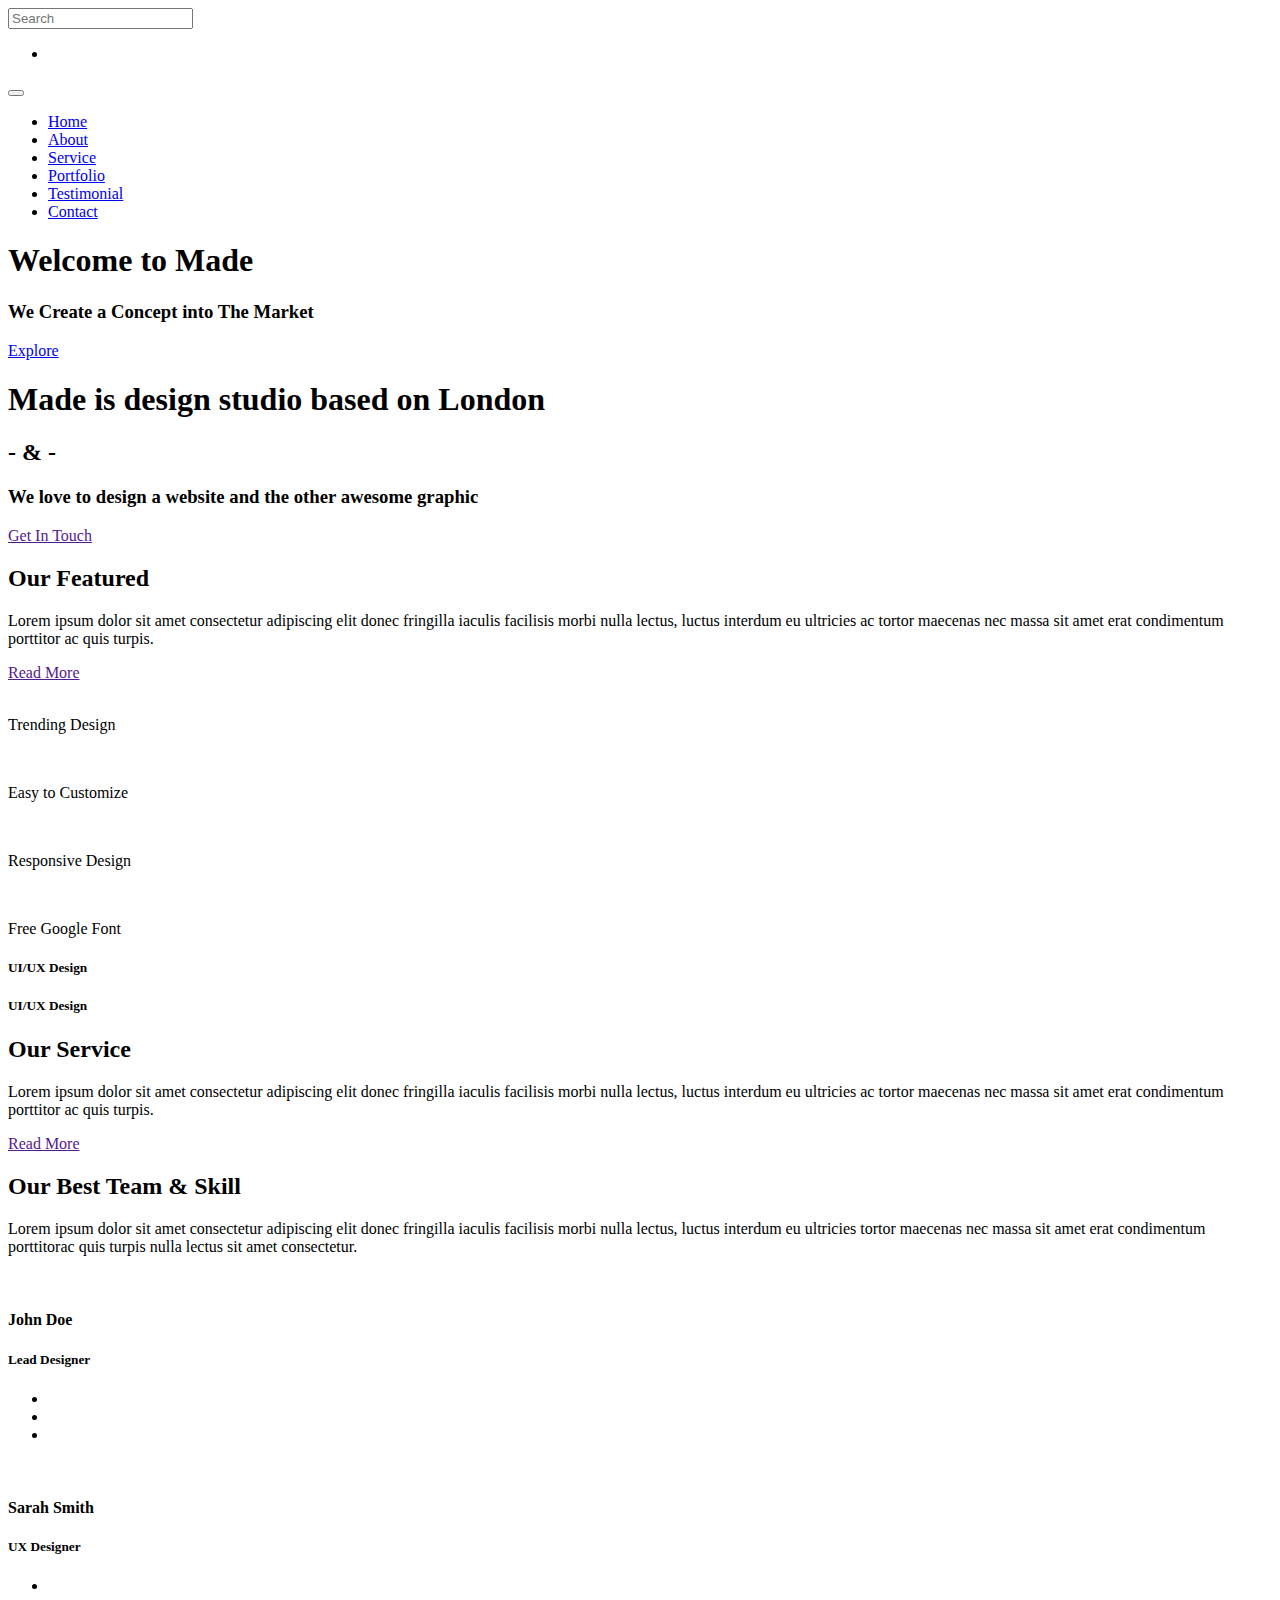
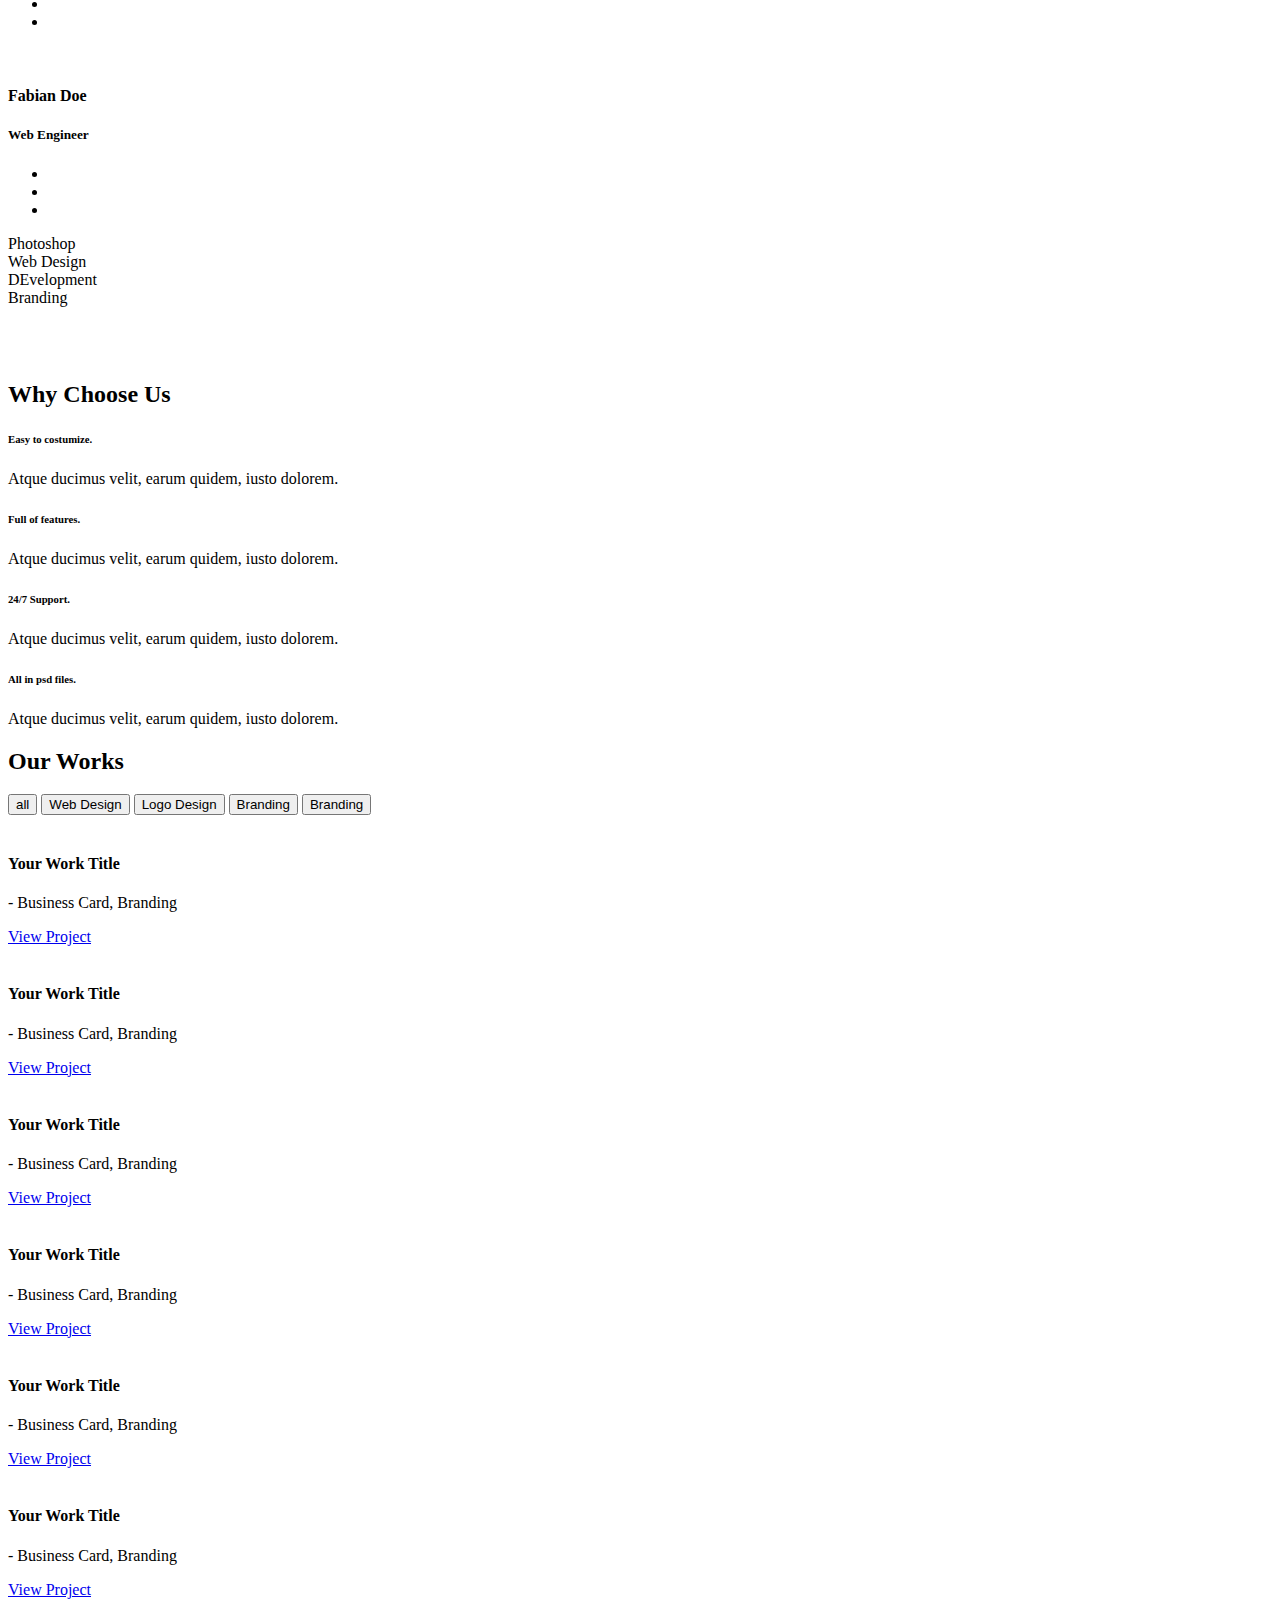
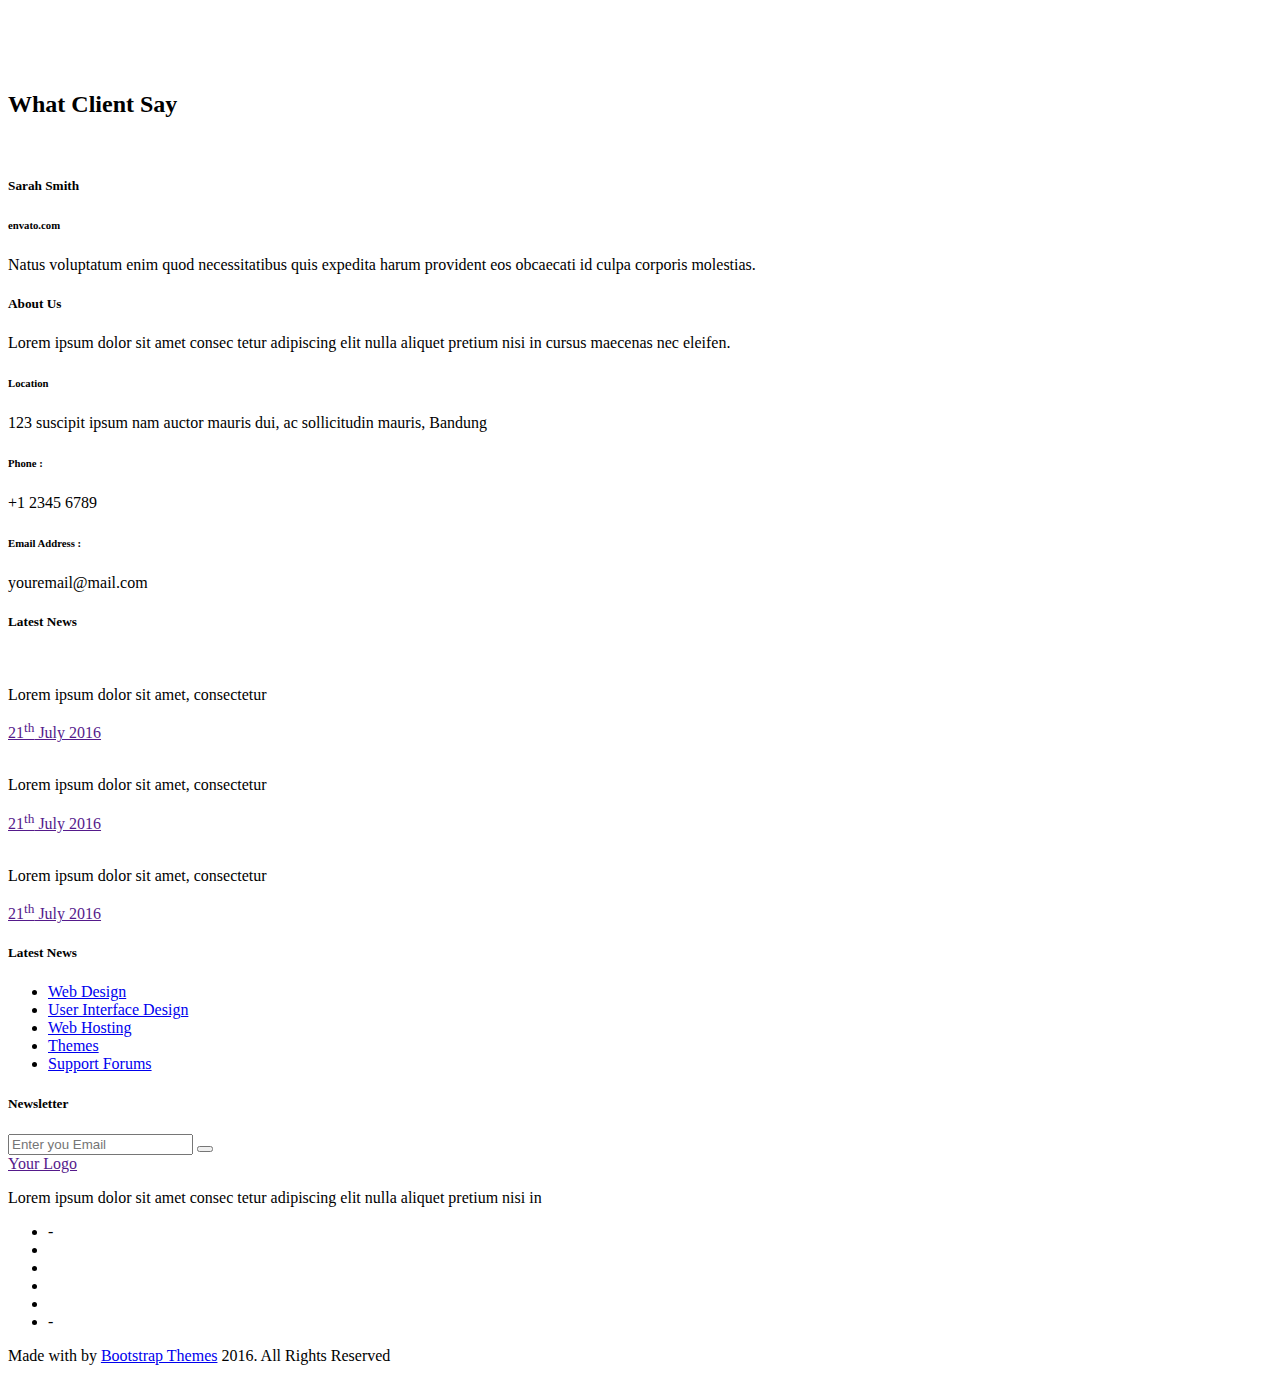
==== assets/index.html @ f88720fc "first commit" ====
<!doctype html>
<!--[if lt IE 7]>      <html class="no-js lt-ie9 lt-ie8 lt-ie7" lang=""> <![endif]-->
<!--[if IE 7]>         <html class="no-js lt-ie9 lt-ie8" lang=""> <![endif]-->
<!--[if IE 8]>         <html class="no-js lt-ie9" lang=""> <![endif]-->
<!--[if gt IE 8]><!--> <html class="no-js" lang="en"> <!--<![endif]-->
    <head>
        <meta charset="utf-8">
        <title>Made Three</title>
        <meta name="description" content="">
        <meta name="viewport" content="width=device-width, initial-scale=1">
        <link rel="icon" type="image/png" href="favicon.ico">

        <!--Google Font link-->
        <link href="https://fonts.googleapis.com/css?family=Montserrat:400,700" rel="stylesheet">
        <link href="https://fonts.googleapis.com/css?family=Kaushan+Script" rel="stylesheet">
        <link href="https://fonts.googleapis.com/css?family=Droid+Serif:400,400i,700,700i" rel="stylesheet">
        <link href="https://fonts.googleapis.com/css?family=Raleway:100,100i,200,200i,300,300i,400,400i,500,500i,600,600i,700,700i,800,800i,900,900i" rel="stylesheet">


        <link rel="stylesheet" href="assets/css/slick.css"> 
        <link rel="stylesheet" href="assets/css/slick-theme.css">
        <link rel="stylesheet" href="assets/css/animate.css">
        <link rel="stylesheet" href="assets/css/iconfont.css">
        <link rel="stylesheet" href="assets/css/font-awesome.min.css">
        <link rel="stylesheet" href="assets/css/bootstrap.css">
        <link rel="stylesheet" href="assets/css/magnific-popup.css">
        <link rel="stylesheet" href="assets/css/bootsnav.css">



        <!--For Plugins external css-->
        <link rel="stylesheet" href="assets/css/plugins.css" />

        <!--Theme custom css -->
        <link rel="stylesheet" href="assets/css/style.css">

        <!--Theme Responsive css-->
        <link rel="stylesheet" href="assets/css/responsive.css" />

        <script src="assets/js/vendor/modernizr-2.8.3-respond-1.4.2.min.js"></script>
    </head>

    <body data-spy="scroll" data-target=".navbar-collapse" data-offset="100">


        <!-- Preloader -->
        <div id="loading">
            <div id="loading-center">
                <div id="loading-center-absolute">
                    <div class="object" id="object_one"></div>
                    <div class="object" id="object_two"></div>
                    <div class="object" id="object_three"></div>
                    <div class="object" id="object_four"></div>
                </div>
            </div>
        </div><!--End off Preloader -->


        <div class="culmn">
            <!--Home page style-->


            <nav class="navbar navbar-default bootsnav navbar-fixed no-background white">

                <!-- Start Top Search -->
                <div class="top-search">
                    <div class="container">
                        <div class="input-group">
                            <span class="input-group-addon"><i class="fa fa-search"></i></span>
                            <input type="text" class="form-control" placeholder="Search">
                            <span class="input-group-addon close-search"><i class="fa fa-times"></i></span>
                        </div>
                    </div>
                </div>
                <!-- End Top Search -->


                <div class="container"> 
                    <div class="attr-nav">
                        <ul>
                            <li class="search"><a href="#"><i class="fa fa-search"></i></a></li>
                        </ul>
                    </div> 

                    <!-- Start Header Navigation -->
                    <div class="navbar-header">
                        <button type="button" class="navbar-toggle" data-toggle="collapse" data-target="#navbar-menu">
                            <i class="fa fa-bars"></i>
                        </button>
                        <a class="navbar-brand" href="#brand">
                            <img src="assets/images/logo.png" class="logo" alt="">
                            <!--<img src="assets/images/footer-logo.png" class="logo logo-scrolled" alt="">-->
                        </a>

                    </div>
                    <!-- End Header Navigation -->

                    <!-- navbar menu -->
                    <div class="collapse navbar-collapse" id="navbar-menu">
                        <ul class="nav navbar-nav navbar-right">
                            <li><a href="#home">Home</a></li>                    
                            <li><a href="#features">About</a></li>
                            <li><a href="#service">Service</a></li>
                            <li><a href="#portfolio">Portfolio</a></li>
                            <li><a href="#test">Testimonial</a></li>
                            <li><a href="#contact">Contact</a></li>
                        </ul>
                    </div><!-- /.navbar-collapse -->
                </div> 

            </nav>

            <!--Home Sections-->

            <section id="home" class="home bg-black fix">
                <div class="overlay"></div>
                <div class="container">
                    <div class="row">
                        <div class="main_home text-center">
                            <div class="col-md-12">
                                <div class="hello">
                                    <div class="slid_item">
                                        <div class="home_text ">
                                            <h1 class="text-yellow">Welcome to Made</h1>
                                            <h3 class="text-white text-uppercase">We Create a Concept into The Market </h3>
                                        </div>
                                    </div><!-- End off slid item -->

                                </div>
                            </div>

                        </div>


                        <a class="mouse-scroll" href="#about"> 
                            <span class="mouse">
                                <span class="mouse-movement"></span>
                            </span>
                            <span class="mouse-message fadeIn">Explore</span> <br />
                            <!--<i class="fa fa-angle-down m-top-10 fadeIn mouse-message"></i>--> 
                        </a>

                    </div><!--End off row-->
                </div><!--End off container -->
            </section> <!--End off Home Sections-->



            <!--About Section-->
            <section id="about" class="about bg-yellow roomy-80">
                <div class="container">
                    <div class="row">
                        <div class="col-sm-12">
                            <div class="main_about text-center">
                                <h1 class="text-black">Made is design studio based on London </h1>
                                <h2 class="text-white">- & -</h2>
                                <h3 class="text-black text-uppercase">We love to design a website and the other awesome graphic</h3>

                                <a href="" class="btn btn-primary m-top-100">Get In Touch</a>
                            </div>
                        </div>
                    </div>
                </div>
            </section>



            <!--Featured Section-->
            <section id="features" class="features bg-white">
                <div class="container">
                    <div class="row">
                        <div class="main_features fix roomy-70">

                            <div class="col-md-5">
                                <div class="features_item">
                                    <div class="head_title">
                                        <h2 class="text-uppercase">Our <strong>Featured</strong></h2>
                                    </div>
                                    <div class="featured_content">
                                        <p>Lorem ipsum dolor sit amet consectetur adipiscing elit donec fringilla iaculis facilisis 
                                            morbi nulla lectus, luctus interdum eu ultricies ac tortor maecenas nec massa sit 
                                            amet erat condimentum porttitor ac quis turpis.</p>

                                        <a href="" class="btn btn-default m-top-40">Read More</a>
                                    </div>
                                </div>
                            </div>

                            <div class="col-md-6 col-md-offset-1 sm-m-top-50">
                                <div class="features_item2_area">
                                    <div class="features_item2 text-center">
                                        <div class="divider_horizontal"></div>
                                        <div class="divider_vertical"></div>
                                        <div class="col-xs-6">
                                            <div class="features_item_text">
                                                <img src="assets/images/featured1.jpg" alt="" class="img-circle" />
                                                <p class="m-top-20">Trending Design</p>
                                            </div>
                                        </div>
                                        <div class="col-xs-6">
                                            <div class="features_item_text">
                                                <img src="assets/images/featured2.jpg" alt="" class="img-circle" />
                                                <p class="m-top-20">Easy to Customize</p>
                                            </div>
                                        </div>
                                        <div class="col-xs-6">
                                            <div class="features_item_text m-top-50">
                                                <img src="assets/images/featured3.jpg" alt="" class="img-circle" />
                                                <p class="m-top-20">Responsive Design</p>
                                            </div>
                                        </div>
                                        <div class="col-xs-6">
                                            <div class="features_item_text m-top-50">
                                                <img src="assets/images/featured4.jpg" alt="" class="img-circle" />
                                                <p class="m-top-20">Free Google Font</p>
                                            </div>
                                        </div>

                                    </div>
                                </div>
                            </div>
                        </div>
                    </div><!-- End off row -->
                </div><!-- End off container -->
            </section><!-- End off Featured Section-->


            <!--Business Section-->
            <section id="service" class="service bg-grey roomy-70">
                <div class="container">
                    <div class="row">
                        <div class="main_service">
                            <div class="col-md-6">
                                <div class="service_slid">
                                    <div class="slid_shap bg-yellow"></div>
                                    <div class="service_slid_item text-center">
                                        <div class="service_slid_text">
                                            <span class="icon icon icon-tools text-black"></span>
                                            <h5 class="text-black m-top-20">UI/UX Design</h5>
                                        </div>
                                        <div class="service_slid_text">
                                            <span class="icon icon icon-sports-2 text-black"></span>
                                            <h5 class="text-black m-top-20">UI/UX Design</h5>
                                        </div>
                                    </div>
                                </div>
                            </div>
                            <div class="col-md-5 col-md-offset-1">
                                <div class="service_item sm-m-top-50">
                                    <div class="head_title">
                                        <h2 class="text-uppercase">Our <strong>Service</strong></h2>
                                    </div>
                                    <div class="service_content">
                                        <p>Lorem ipsum dolor sit amet consectetur adipiscing elit donec fringilla iaculis facilisis 
                                            morbi nulla lectus, luctus interdum eu ultricies ac tortor maecenas nec massa sit 
                                            amet erat condimentum porttitor ac quis turpis.</p>

                                        <a href="" class="btn btn-default m-top-40">Read More</a>
                                    </div>
                                </div>
                            </div>
                        </div>
                    </div>
                </div>
            </section><!-- End off Business section -->


            <!--Team And Skill Section-->
            <section id="teams" class="teams roomy-80">
                <div class="container">
                    <div class="row">
                        <div class="main_teams_content fix">
                            <div class="col-md-6">
                                <div class="teams_item">
                                    <div class="head_title">
                                        <h2 class="text-uppercase">Our <strong>Best Team & Skill</strong></h2>
                                    </div>
                                    <p>Lorem ipsum dolor sit amet consectetur adipiscing elit donec fringilla iaculis 
                                        facilisis morbi nulla lectus, luctus interdum eu ultricies tortor maecenas 
                                        nec massa sit amet erat condimentum porttitorac quis turpis nulla 
                                        lectus sit amet consectetur.</p>


                                </div>
                            </div>
                            <div class="col-md-6">
                                <div class="teams_item text-center sm-m-top-50">
                                    <div class="row">
                                        <div class="col-sm-4">
                                            <img src="assets/images/team1.jpg" alt="" class="img-circle" />
                                            <h4 class="m-top-20">John <strong>Doe</strong></h4>
                                            <h5>Lead Designer</h5>
                                            <div class="separator"></div>
                                            <ul class="list-inline">
                                                <li><a href=""><i class="fa fa-facebook"></i></a></li>
                                                <li><a href=""><i class="fa fa-twitter"></i></a></li>
                                                <li><a href=""><i class="fa fa-dribbble"></i></a></li>
                                            </ul>
                                        </div><!-- End off col-md-4 -->
                                        <div class="col-sm-4">
                                            <img src="assets/images/team2.jpg" alt="" class="img-circle" />
                                            <h4 class="m-top-20">Sarah <strong>Smith</strong></h4>
                                            <h5>UX Designer</h5>
                                            <div class="separator"></div>
                                            <ul class="list-inline">
                                                <li><a href=""><i class="fa fa-facebook"></i></a></li>
                                                <li><a href=""><i class="fa fa-twitter"></i></a></li>
                                                <li><a href=""><i class="fa fa-dribbble"></i></a></li>
                                            </ul>
                                        </div><!-- End off col-md-4 -->
                                        <div class="col-sm-4">
                                            <img src="assets/images/team3.jpg" alt="" class="img-circle" />
                                            <h4 class="m-top-20">Fabian <strong>Doe</strong></h4>
                                            <h5>Web Engineer</h5>
                                            <div class="separator"></div>
                                            <ul class="list-inline">
                                                <li><a href=""><i class="fa fa-facebook"></i></a></li>
                                                <li><a href=""><i class="fa fa-twitter"></i></a></li>
                                                <li><a href=""><i class="fa fa-dribbble"></i></a></li>
                                            </ul>
                                        </div><!-- End off col-md-4 -->
                                    </div>
                                </div>
                            </div><!-- End off col-md-6 -->
                        </div><!-- End off main Team -->

                        <div class="col-md-12">
                            <div class="skill">
                                <div class="team_content_details_skills m-top-50">
                                    <div class="row">
                                        <div class="col-sm-6">
                                            <div class="teamskillbar clearfix m-top-50 text-uppercase" data-percent="80%">
                                                <label>Photoshop</label>
                                                <div class="teamskillbar-bar" style="width: 80%;"></div>
                                            </div> <!-- End Skill Bar -->

                                            <div class="teamskillbar clearfix m-top-50 text-uppercase" data-percent="75%">
                                                <label>Web Design</label>
                                                <div class="teamskillbar-bar" style="width: 75%;"></div>
                                            </div> <!-- End Skill Bar -->
                                        </div>

                                        <div class="col-sm-6">
                                            <div class="teamskillbar clearfix m-top-50 text-uppercase" data-percent="90%">
                                                <label>DEvelopment</label>
                                                <div class="teamskillbar-bar" style="width: 90%;"></div>
                                            </div> <!-- End Skill Bar -->

                                            <div class="teamskillbar clearfix m-top-50 text-uppercase" data-percent="98%">
                                                <label>Branding</label>
                                                <div class="teamskillbar-bar" style="width: 98%;"></div>
                                            </div> <!-- End Skill Bar -->
                                        </div>

                                    </div>
                                </div>
                            </div><!-- End off skill -->
                        </div><!-- End col-md-12 -->
                    </div><!-- End off row -->
                </div><!-- End off container -->
            </section><!-- End off Team & Skill section -->


            <!--Choose section-->
            <section id="choose" class="choose bg-grey roomy-80">
                <div class="container">
                    <div class="row">
                        <div class="main_choose">
                            <div class="col-md-6">
                                <div class="choose_mac">
                                    <div class="choose_slide">
                                        <div class="choose_item">
                                            <img src="assets/images/choose-img1.png" alt="" />
                                        </div>
                                        <div class="choose_item">
                                            <img src="assets/images/choose-img1.png" alt="" />
                                        </div>
                                        <div class="choose_item">
                                            <img src="assets/images/choose-img1.png" alt="" />
                                        </div>
                                    </div>
                                </div>
                            </div><!-- End off col-md-6 -->

                            <div class="col-md-5 col-md-offset-1">
                                <div class="choose_content sm-m-top-40">
                                    <div class="head_title">
                                        <h2 class="text-uppercase">Why <strong>Choose Us</strong></h2>
                                    </div>
                                    <div class="choose_item_text fix">
                                        <h6><i class="fa fa-check-square-o"></i> Easy to costumize.</h6>
                                        <p>Atque ducimus velit, earum quidem, iusto dolorem. </p>
                                    </div>
                                    <div class="choose_item_text fix m-top-20">
                                        <h6><i class="fa fa-check-square-o"></i> Full of features.</h6>
                                        <p>Atque ducimus velit, earum quidem, iusto dolorem. </p>
                                    </div>
                                    <div class="choose_item_text fix m-top-20">
                                        <h6><i class="fa fa-check-square-o"></i> 24/7 Support.</h6>
                                        <p>Atque ducimus velit, earum quidem, iusto dolorem. </p>
                                    </div>
                                    <div class="choose_item_text fix m-top-20">
                                        <h6><i class="fa fa-check-square-o"></i> All in psd files.</h6>
                                        <p>Atque ducimus velit, earum quidem, iusto dolorem. </p>
                                    </div>
                                </div>
                            </div><!-- End off col-md-6 -->
                        </div>
                    </div><!-- End off row -->
                </div><!-- End off container -->
            </section><!-- End off choose section -->


            <!--Portfolio Section-->



            <section id="portfolio" class="portfolio margin-top-120">

                <!-- Portfolio container-->
                <div class="container">
                    <div class="row">
                        <div class="main-portfolio roomy-80">

                            <div class="col-md-4">
                                <div class="head_title text-left sm-text-center wow fadeInDown">
                                    <h2>Our Works</h2>
                                </div>
                            </div>

                            <div class="col-md-8">
                                <div class="filters-button-group text-right sm-text-center">
                                    <button class="btn button is-checked" data-filter="*">all</button>
                                    <button class="btn button" data-filter=".metal">Web Design</button>
                                    <button class="btn button" data-filter=".transition">Logo Design</button>
                                    <button class="btn button" data-filter=".alkali">Branding</button>
                                    <button class="btn button" data-filter=".ar">Branding</button>
                                </div>
                            </div>



                            <div style="clear: both;"></div>

                            <div class="grid text-center">

                                <div class="grid-item transition metal ium">
                                    <img alt="" src="assets/images/porfolio-1.jpg">
                                    <div class="grid_hover_area text-center">
                                        <div class="girid_hover_text m-top-110">
                                            <h4 class="text-white">Your Work Title</h4>
                                            <p class="text-white">- Business Card, Branding</p>
                                            <a href="assets/images/porfolio-1.jpg" class="btn btn-primary popup-img">View Project</a>
                                        </div>
                                    </div><!-- End off grid Hover area -->
                                </div><!-- End off grid item -->

                                <div class="grid-item metalloid " >
                                    <img alt="" src="assets/images/porfolio-2.jpg">
                                    <div class="grid_hover_area text-center">
                                        <div class="girid_hover_text m-top-180">
                                            <h4 class="text-white">Your Work Title</h4>
                                            <p class="text-white">- Business Card, Branding</p>
                                            <a href="assets/images/porfolio-2.jpg" class="btn btn-primary popup-img">View Project</a>
                                        </div>
                                    </div><!-- End off grid Hover area -->
                                </div><!-- End off grid item -->

                                <div class="grid-item post-transition metal numberGreaterThan50">
                                    <img alt="" src="assets/images/porfolio-3.jpg">
                                    <div class="grid_hover_area text-center">
                                        <div class="girid_hover_text m-top-50">
                                            <h4 class="text-white">Your Work Title</h4>
                                            <p class="text-white">- Business Card, Branding</p>
                                            <a href="assets/images/porfolio-3.jpg" class="btn btn-primary popup-img">View Project</a>
                                        </div>
                                    </div><!-- End off grid Hover area -->
                                </div><!-- End off grid item -->

                                <div class="grid-item post-transition metal ium" >
                                    <img alt="" src="assets/images/porfolio-4.jpg">
                                    <div class="grid_hover_area text-center">
                                        <div class="girid_hover_text m-top-180">
                                            <h4 class="text-white">Your Work Title</h4>
                                            <p class="text-white">- Business Card, Branding</p>
                                            <a href="assets/images/porfolio-4.jpg" class="btn btn-primary popup-img">View Project</a>
                                        </div>
                                    </div><!-- End off grid Hover area -->
                                </div><!-- End off grid item -->

                                <div class="grid-item metal ar" >
                                    <img alt="" src="assets/images/porfolio-5.jpg">
                                    <div class="grid_hover_area text-center">
                                        <div class="girid_hover_text m-top-110">
                                            <h4 class="text-white">Your Work Title</h4>
                                            <p class="text-white">- Business Card, Branding</p>
                                            <a href="assets/images/porfolio-5.jpg" class="btn btn-primary popup-img">View Project</a>
                                        </div>
                                    </div><!-- End off grid Hover area -->
                                </div><!-- End off grid item -->

                                <div class="grid-item alkali ar" >
                                    <img alt="" src="assets/images/porfolio-6.jpg">
                                    <div class="grid_hover_area text-center">
                                        <div class="girid_hover_text m-top-50">
                                            <h4 class="text-white">Your Work Title</h4>
                                            <p class="text-white">- Business Card, Branding</p>
                                            <a href="assets/images/porfolio-6.jpg" class="btn btn-primary popup-img">View Project</a>
                                        </div>
                                    </div><!-- End off grid Hover area -->
                                </div><!-- End off grid item -->

                            </div>



                            <div style="clear: both;"></div>


                        </div>
                    </div>
                </div><!-- Portfolio container end -->
            </section><!-- End off portfolio section -->



            <!--Test section-->
            <section id="test" class="test bg-grey roomy-60 fix">
                <div class="container">
                    <div class="row">                        
                        <div class="main_test fix">
                            <div class="col-md-6">
                                <div class="cbrand text-center">
                                    <div class="divider_horizontal"></div>
                                    <div class="divider_vertical"></div>
                                    <div class="col-xs-6">
                                        <div class="cbrand_item">
                                            <img src="assets/images/cbrand-1.png" alt="" />
                                        </div>
                                    </div>
                                    <div class="col-xs-6">
                                        <div class="cbrand_item">
                                            <img src="assets/images/cbrand-2.png" alt="" />
                                        </div>
                                    </div>
                                    <div class="col-xs-6">
                                        <div class="cbrand_item m-top-40">
                                            <img src="assets/images/cbrand-3.png" alt="" />
                                        </div>
                                    </div>
                                    <div class="col-xs-6">
                                        <div class="cbrand_item m-top-40">
                                            <img src="assets/images/cbrand-4.png" alt="" />
                                        </div>
                                    </div>

                                </div>
                            </div>

                            <div class="col-md-6 sm-m-top-40">
                                <div class="test_item1 fix ">
                                    <div class="head_title fix">
                                        <h2 class="text-uppercase">What <strong>Client Say</strong></h2>
                                    </div>
                                    <div class="item_img">
                                        <img class="img-circle" src="assets/images/test-img1.jpg" alt="" />
                                        <i class="fa fa-quote-left"></i>
                                    </div>

                                    <div class="item_text">
                                        <h5>Sarah Smith</h5>
                                        <h6>envato.com</h6>

                                        <p>Natus voluptatum enim quod necessitatibus quis
                                            expedita harum provident eos obcaecati id culpa
                                            corporis molestias.</p>
                                    </div>
                                </div>
                            </div>
                        </div>
                    </div>
                </div>
            </section><!-- End off test section -->



            <footer id="contact" class="footer action-lage bg-black p-top-80">
                <!--<div class="action-lage"></div>-->
                <div class="container">
                    <div class="row">
                        <div class="widget_area">
                            <div class="col-md-3">
                                <div class="widget_item widget_about">
                                    <h5 class="text-white">About Us</h5>
                                    <p class="m-top-30">Lorem ipsum dolor sit amet consec tetur adipiscing elit 
                                        nulla aliquet pretium nisi in cursus 
                                        maecenas nec eleifen.</p>
                                    <div class="widget_ab_item m-top-30">
                                        <div class="item_icon"><i class="fa fa-location-arrow"></i></div>
                                        <div class="widget_ab_item_text">
                                            <h6 class="text-white">Location</h6>
                                            <p>
                                                123 suscipit ipsum nam auctor
                                                mauris dui, ac sollicitudin mauris,
                                                Bandung</p>
                                        </div>
                                    </div>
                                    <div class="widget_ab_item m-top-30">
                                        <div class="item_icon"><i class="fa fa-phone"></i></div>
                                        <div class="widget_ab_item_text">
                                            <h6 class="text-white">Phone :</h6>
                                            <p>+1 2345 6789</p>
                                        </div>
                                    </div>
                                    <div class="widget_ab_item m-top-30">
                                        <div class="item_icon"><i class="fa fa-envelope-o"></i></div>
                                        <div class="widget_ab_item_text">
                                            <h6 class="text-white">Email Address :</h6>
                                            <p>youremail@mail.com</p>
                                        </div>
                                    </div>
                                </div><!-- End off widget item -->
                            </div><!-- End off col-md-3 -->

                            <div class="col-md-3">
                                <div class="widget_item widget_latest sm-m-top-50">
                                    <h5 class="text-white">Latest News</h5>
                                    <div class="widget_latst_item m-top-30">
                                        <div class="item_icon"><img src="assets/images/ltst-img-1.jpg" alt="" /></div>
                                        <div class="widget_latst_item_text">
                                            <p>Lorem ipsum dolor sit amet, consectetur</p>
                                            <a href="">21<sup>th</sup> July 2016</a>
                                        </div>
                                    </div>
                                    <div class="widget_latst_item m-top-30">
                                        <div class="item_icon"><img src="assets/images/ltst-img-2.jpg" alt="" /></div>
                                        <div class="widget_latst_item_text">
                                            <p>Lorem ipsum dolor sit amet, consectetur</p>
                                            <a href="">21<sup>th</sup> July 2016</a>
                                        </div>
                                    </div>
                                    <div class="widget_latst_item m-top-30">
                                        <div class="item_icon"><img src="assets/images/ltst-img-3.jpg" alt="" /></div>
                                        <div class="widget_latst_item_text">
                                            <p>Lorem ipsum dolor sit amet, consectetur</p>
                                            <a href="">21<sup>th</sup> July 2016</a>
                                        </div>
                                    </div>
                                </div><!-- End off widget item -->
                            </div><!-- End off col-md-3 -->

                            <div class="col-md-3">
                                <div class="widget_item widget_service sm-m-top-50">
                                    <h5 class="text-white">Latest News</h5>
                                    <ul class="m-top-20">
                                        <li class="m-top-20"> <a href="#"><i class="fa fa-angle-right"></i> Web Design</a></li>
                                        <li class="m-top-20"> <a href="#"><i class="fa fa-angle-right"></i> User Interface Design</a></li>
                                        <li class="m-top-20"> <a href="#"><i class="fa fa-angle-right"></i> Web Hosting</a></li>
                                        <li class="m-top-20"> <a href="#"><i class="fa fa-angle-right"></i> Themes</a></li>
                                        <li class="m-top-20"> <a href="#"><i class="fa fa-angle-right"></i> Support Forums</a></li>
                                    </ul>

                                </div><!-- End off widget item -->
                            </div><!-- End off col-md-3 -->

                            <div class="col-md-3">
                                <div class="widget_item widget_newsletter sm-m-top-50">
                                    <h5 class="text-white">Newsletter</h5>
                                    <form class="form-inline m-top-30">
                                        <div class="form-group">
                                            <input type="email" class="form-control" placeholder="Enter you Email">
                                            <button type="submit" class="btn text-center"><i class="fa fa-arrow-right"></i></button>
                                        </div>

                                    </form>
                                    <div class="widget_brand m-top-40">
                                        <a href="" class="text-uppercase">Your Logo</a>
                                        <p>Lorem ipsum dolor sit amet consec tetur 
                                            adipiscing elit nulla aliquet pretium nisi in</p>
                                    </div>
                                    <ul class="list-inline m-top-20">
                                        <li>-  <a href=""><i class="fa fa-facebook"></i></a></li>
                                        <li><a href=""><i class="fa fa-twitter"></i></a></li>
                                        <li><a href=""><i class="fa fa-linkedin"></i></a></li>
                                        <li><a href=""><i class="fa fa-google-plus"></i></a></li>
                                        <li><a href=""><i class="fa fa-behance"></i></a></li>
                                        <li><a href=""><i class="fa fa-dribbble"></i></a>  - </li>
                                    </ul>

                                </div><!-- End off widget item -->
                            </div><!-- End off col-md-3 -->
                        </div>
                    </div>
                </div>
                <div class="main_footer fix bg-mega text-center p-top-40 p-bottom-30 m-top-80">
                    <div class="col-md-12">
                        <p class="wow fadeInRight" data-wow-duration="1s">
                            Made with 
                            <i class="fa fa-heart"></i>
                            by 
                            <a target="_blank" href="http://bootstrapthemes.co">Bootstrap Themes</a> 
                            2016. All Rights Reserved
                        </p>
                    </div>
                </div>
            </footer>




        </div>

        <!-- JS includes -->

        <script src="assets/js/vendor/jquery-1.11.2.min.js"></script>
        <script src="assets/js/vendor/bootstrap.min.js"></script>

        <script src="assets/js/jquery.magnific-popup.js"></script>
        <!--<script src="assets/js/jquery.easypiechart.min.js"></script>-->
        <script src="assets/js/jquery.easing.1.3.js"></script>
        <!--<script src="assets/js/slick.js"></script>-->
        <script src="assets/js/slick.min.js"></script>
        <script src="assets/js/js.isotope.js"></script>
        <script src="assets/js/jquery.collapse.js"></script>
        <script src="assets/js/bootsnav.js"></script>

        <script src="https://unpkg.com/masonry-layout@4/dist/masonry.pkgd.min.js"></script>

        <script src="assets/js/plugins.js"></script>
        <script src="assets/js/main.js"></script>



    </body>
</html>
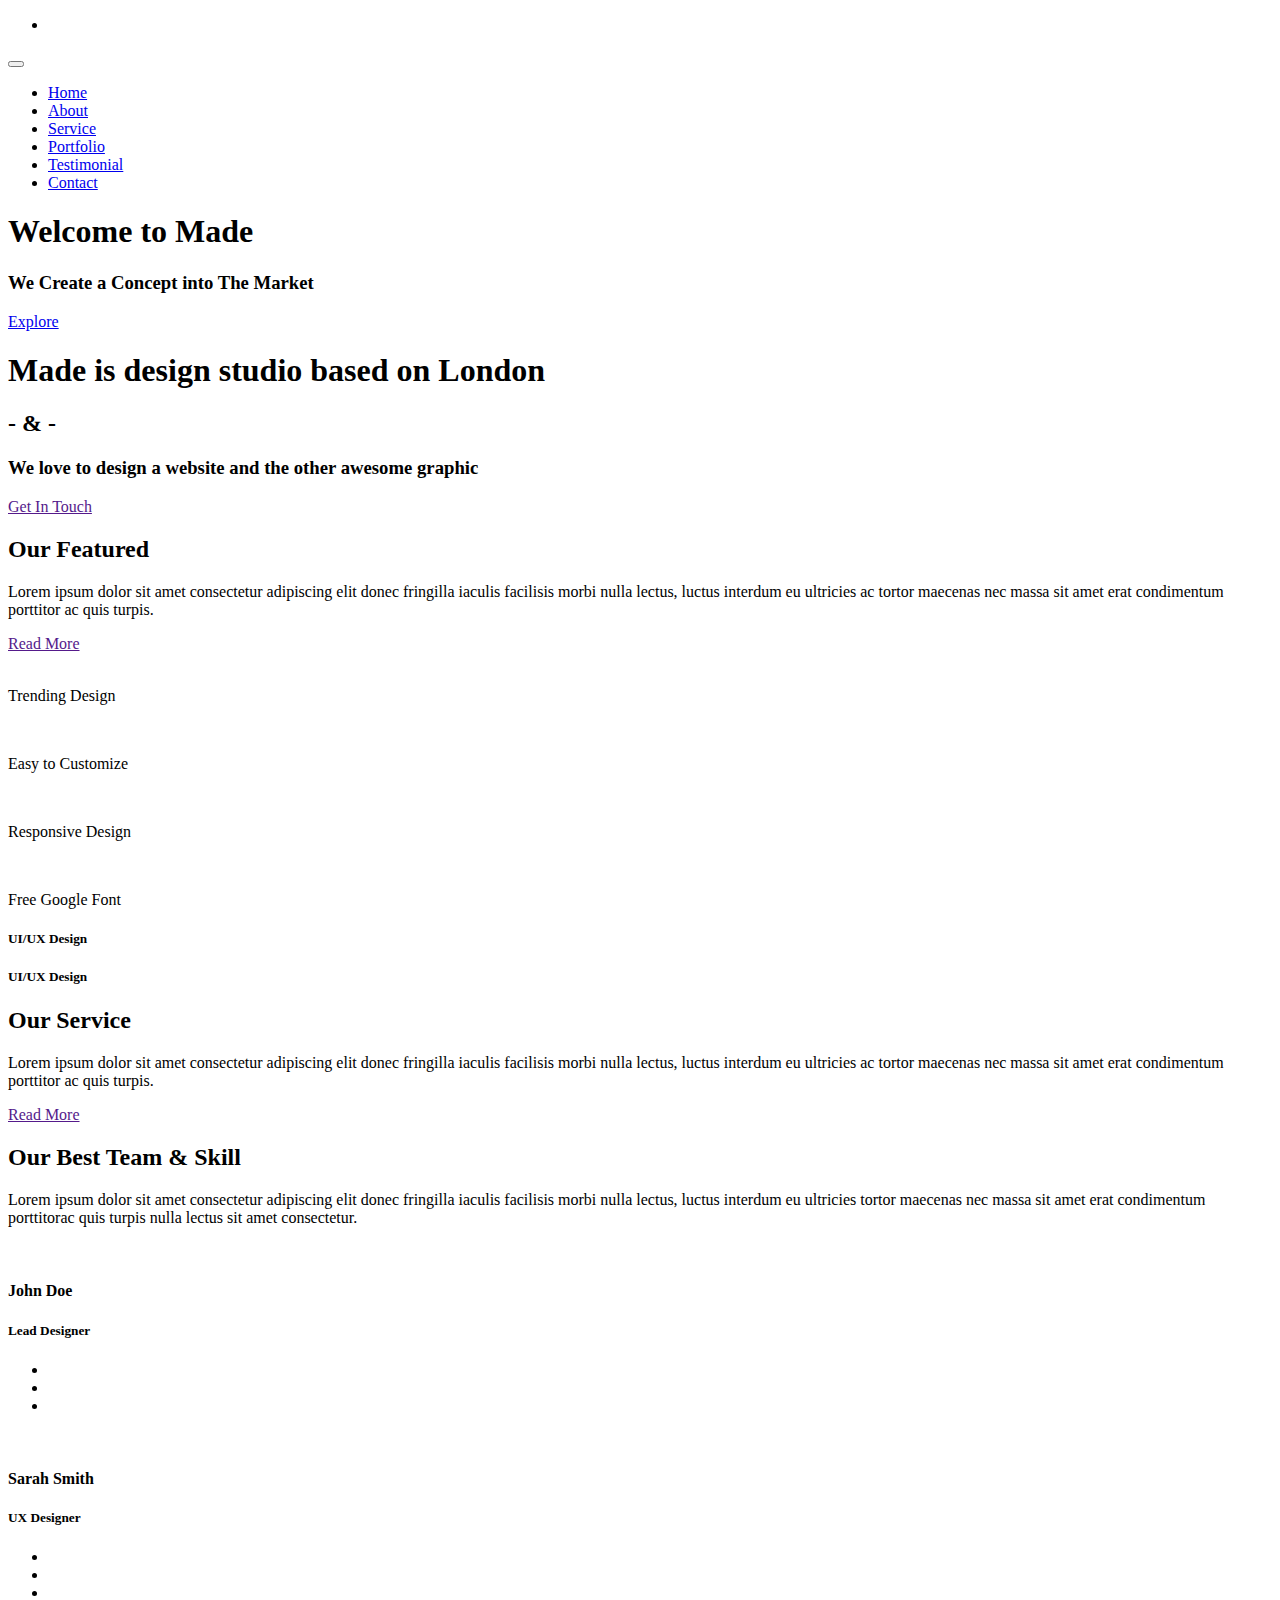
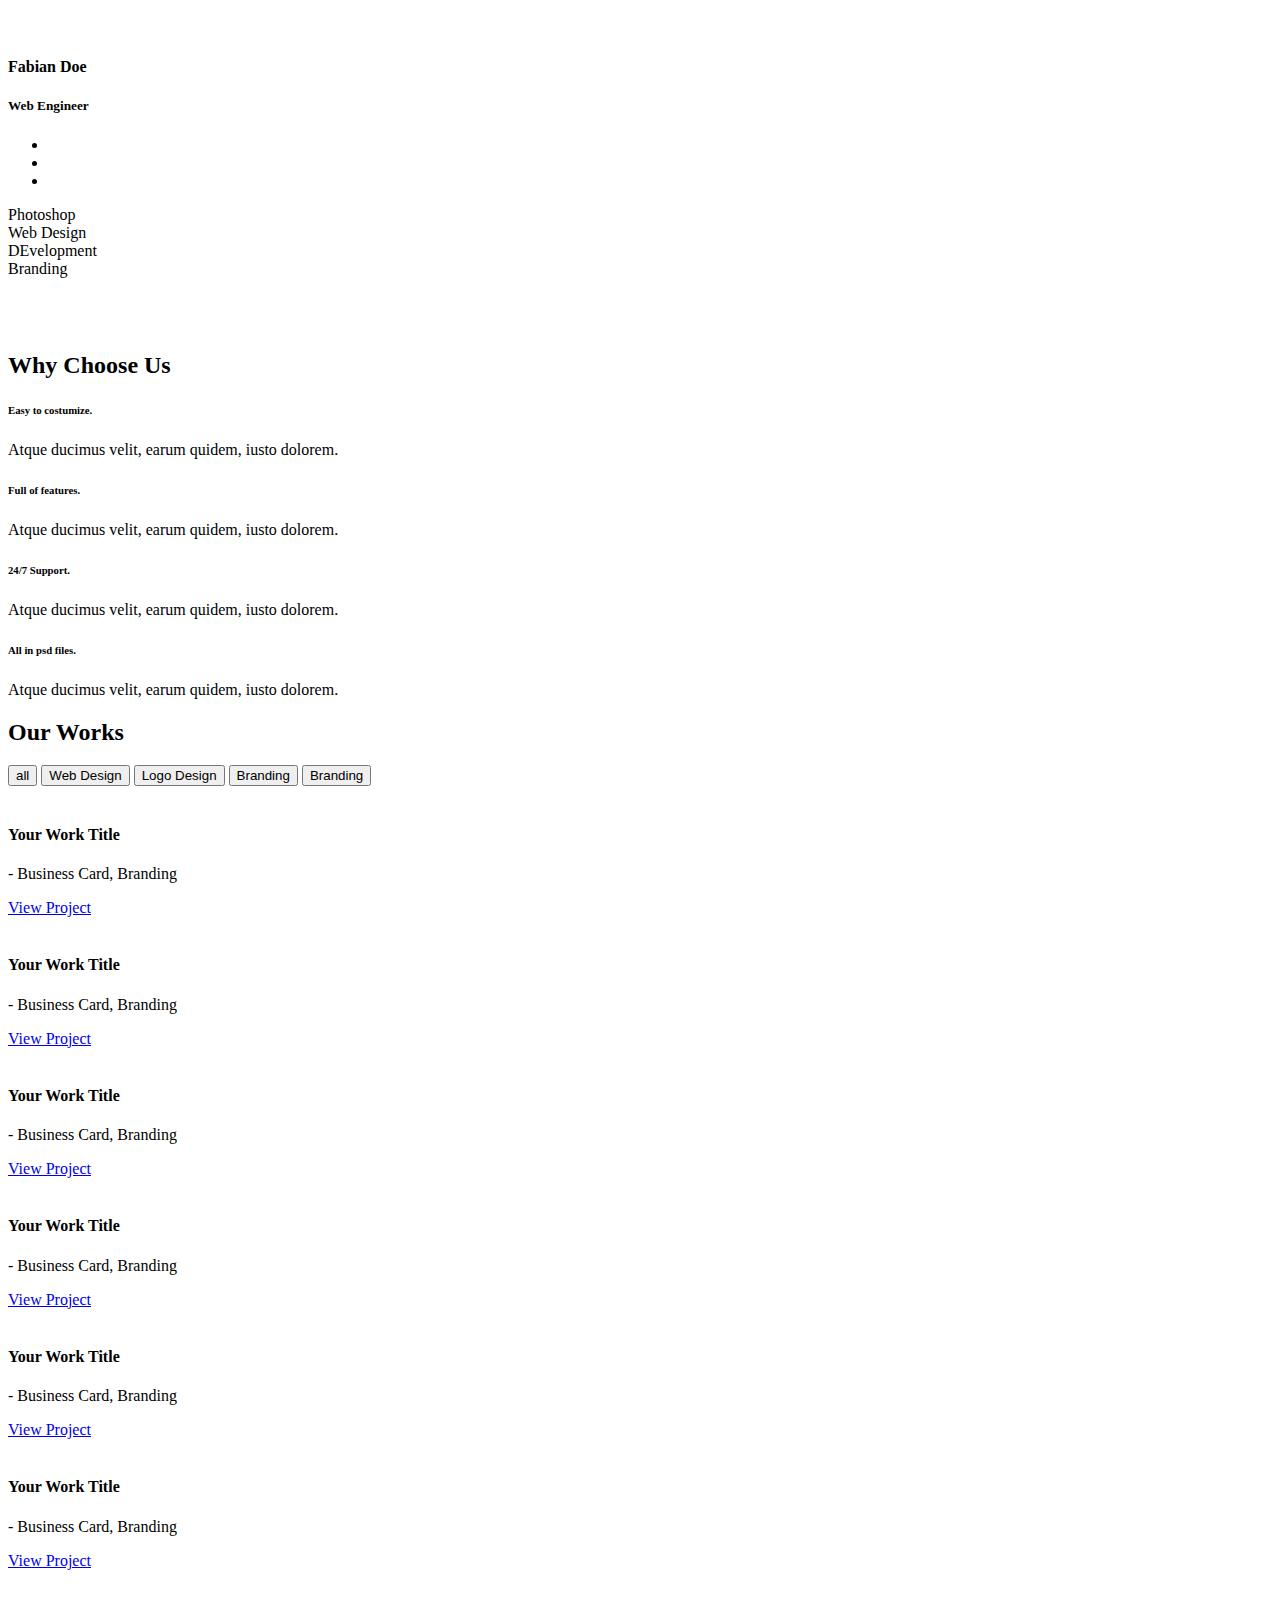
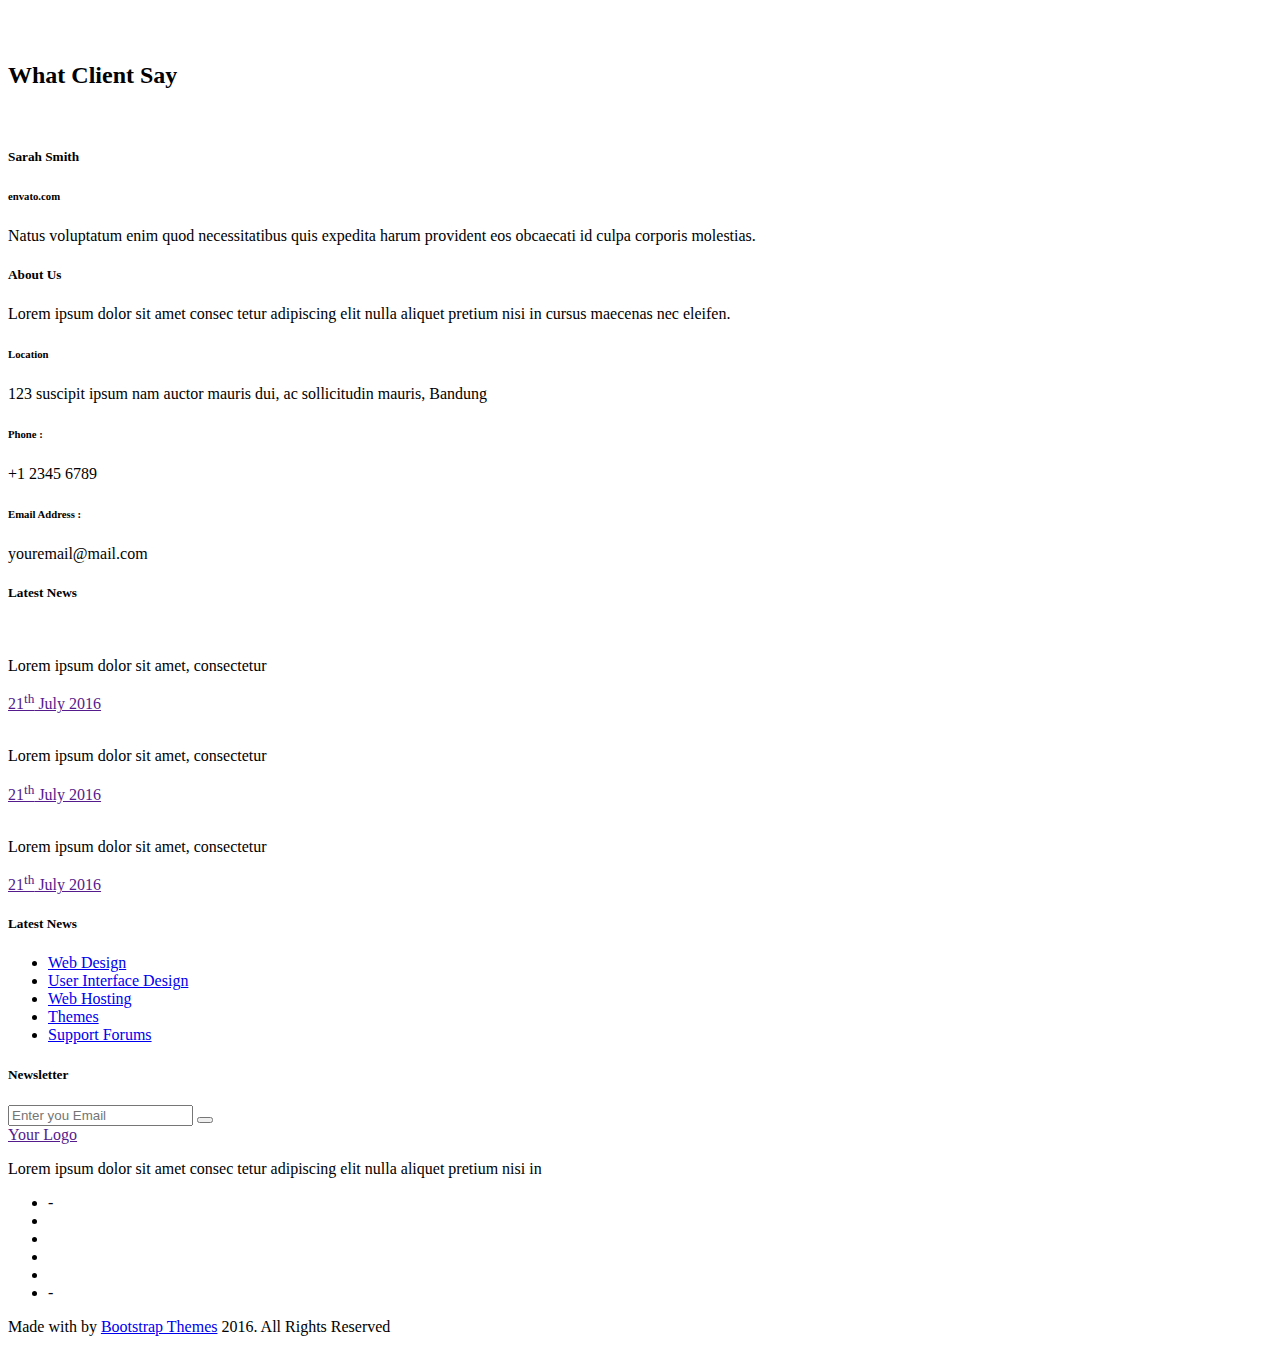
==== commit 4a132eaf: "사용안하는 페이지 정리1" ====
--- a/assets/index.html
+++ b/assets/index.html
@@ -1,735 +1,923 @@
-<!doctype html>
+<!DOCTYPE html>
 <!--[if lt IE 7]>      <html class="no-js lt-ie9 lt-ie8 lt-ie7" lang=""> <![endif]-->
 <!--[if IE 7]>         <html class="no-js lt-ie9 lt-ie8" lang=""> <![endif]-->
 <!--[if IE 8]>         <html class="no-js lt-ie9" lang=""> <![endif]-->
-<!--[if gt IE 8]><!--> <html class="no-js" lang="en"> <!--<![endif]-->
-    <head>
-        <meta charset="utf-8">
-        <title>Made Three</title>
-        <meta name="description" content="">
-        <meta name="viewport" content="width=device-width, initial-scale=1">
-        <link rel="icon" type="image/png" href="favicon.ico">
-
-        <!--Google Font link-->
-        <link href="https://fonts.googleapis.com/css?family=Montserrat:400,700" rel="stylesheet">
-        <link href="https://fonts.googleapis.com/css?family=Kaushan+Script" rel="stylesheet">
-        <link href="https://fonts.googleapis.com/css?family=Droid+Serif:400,400i,700,700i" rel="stylesheet">
-        <link href="https://fonts.googleapis.com/css?family=Raleway:100,100i,200,200i,300,300i,400,400i,500,500i,600,600i,700,700i,800,800i,900,900i" rel="stylesheet">
-
-
-        <link rel="stylesheet" href="assets/css/slick.css"> 
-        <link rel="stylesheet" href="assets/css/slick-theme.css">
-        <link rel="stylesheet" href="assets/css/animate.css">
-        <link rel="stylesheet" href="assets/css/iconfont.css">
-        <link rel="stylesheet" href="assets/css/font-awesome.min.css">
-        <link rel="stylesheet" href="assets/css/bootstrap.css">
-        <link rel="stylesheet" href="assets/css/magnific-popup.css">
-        <link rel="stylesheet" href="assets/css/bootsnav.css">
-
-
-
-        <!--For Plugins external css-->
-        <link rel="stylesheet" href="assets/css/plugins.css" />
-
-        <!--Theme custom css -->
-        <link rel="stylesheet" href="assets/css/style.css">
-
-        <!--Theme Responsive css-->
-        <link rel="stylesheet" href="assets/css/responsive.css" />
-
-        <script src="assets/js/vendor/modernizr-2.8.3-respond-1.4.2.min.js"></script>
-    </head>
-
-    <body data-spy="scroll" data-target=".navbar-collapse" data-offset="100">
-
-
-        <!-- Preloader -->
-        <div id="loading">
-            <div id="loading-center">
-                <div id="loading-center-absolute">
-                    <div class="object" id="object_one"></div>
-                    <div class="object" id="object_two"></div>
-                    <div class="object" id="object_three"></div>
-                    <div class="object" id="object_four"></div>
-                </div>
+<!--[if gt IE 8]><!-->
+<html class="no-js" lang="en">
+  <!--<![endif]-->
+  <head>
+    <meta charset="utf-8" />
+    <title>Made Three</title>
+    <meta name="description" content="" />
+    <meta name="viewport" content="width=device-width, initial-scale=1" />
+    <link rel="icon" type="image/png" href="favicon.ico" />
+
+    <!--Google Font link-->
+    <link
+      href="https://fonts.googleapis.com/css?family=Montserrat:400,700"
+      rel="stylesheet"
+    />
+    <link
+      href="https://fonts.googleapis.com/css?family=Kaushan+Script"
+      rel="stylesheet"
+    />
+    <link
+      href="https://fonts.googleapis.com/css?family=Droid+Serif:400,400i,700,700i"
+      rel="stylesheet"
+    />
+    <link
+      href="https://fonts.googleapis.com/css?family=Raleway:100,100i,200,200i,300,300i,400,400i,500,500i,600,600i,700,700i,800,800i,900,900i"
+      rel="stylesheet"
+    />
+
+    <link rel="stylesheet" href="assets/css/slick.css" />
+    <link rel="stylesheet" href="assets/css/slick-theme.css" />
+    <link rel="stylesheet" href="assets/css/animate.css" />
+    <link rel="stylesheet" href="assets/css/iconfont.css" />
+    <link rel="stylesheet" href="assets/css/font-awesome.min.css" />
+    <link rel="stylesheet" href="assets/css/bootstrap.css" />
+    <link rel="stylesheet" href="assets/css/magnific-popup.css" />
+    <link rel="stylesheet" href="assets/css/bootsnav.css" />
+
+    <!--For Plugins external css-->
+    <link rel="stylesheet" href="assets/css/plugins.css" />
+
+    <!--Theme custom css -->
+    <link rel="stylesheet" href="assets/css/style.css" />
+
+    <!--Theme Responsive css-->
+    <link rel="stylesheet" href="assets/css/responsive.css" />
+
+    <script src="assets/js/vendor/modernizr-2.8.3-respond-1.4.2.min.js"></script>
+  </head>
+
+  <body data-spy="scroll" data-target=".navbar-collapse" data-offset="100">
+    <!-- Preloader -->
+    <div id="loading">
+      <div id="loading-center">
+        <div id="loading-center-absolute">
+          <div class="object" id="object_one"></div>
+          <div class="object" id="object_two"></div>
+          <div class="object" id="object_three"></div>
+          <div class="object" id="object_four"></div>
+        </div>
+      </div>
+    </div>
+    <!--End off Preloader -->
+
+    <div class="culmn">
+      <!--Home page style-->
+
+      <nav
+        class="navbar navbar-default bootsnav navbar-fixed no-background white"
+      >
+        <div class="container">
+          <div class="attr-nav">
+            <ul>
+              <li class="search">
+                <a href="#"><i class="fa fa-search"></i></a>
+              </li>
+            </ul>
+          </div>
+
+          <!-- Start Header Navigation -->
+          <div class="navbar-header">
+            <button
+              type="button"
+              class="navbar-toggle"
+              data-toggle="collapse"
+              data-target="#navbar-menu"
+            >
+              <i class="fa fa-bars"></i>
+            </button>
+            <a class="navbar-brand" href="#brand">
+              <img src="assets/images/logo.png" class="logo" alt="" />
+              <!--<img src="assets/images/footer-logo.png" class="logo logo-scrolled" alt="">-->
+            </a>
+          </div>
+          <!-- End Header Navigation -->
+
+          <!-- navbar menu -->
+          <div class="collapse navbar-collapse" id="navbar-menu">
+            <ul class="nav navbar-nav navbar-right">
+              <li><a href="#home">Home</a></li>
+              <li><a href="#features">About</a></li>
+              <li><a href="#service">Service</a></li>
+              <li><a href="#portfolio">Portfolio</a></li>
+              <li><a href="#test">Testimonial</a></li>
+              <li><a href="#contact">Contact</a></li>
+            </ul>
+          </div>
+          <!-- /.navbar-collapse -->
+        </div>
+      </nav>
+
+      <!--Home Sections-->
+
+      <section id="home" class="home bg-black fix">
+        <div class="overlay"></div>
+        <div class="container">
+          <div class="row">
+            <div class="main_home text-center">
+              <div class="col-md-12">
+                <div class="hello">
+                  <div class="slid_item">
+                    <div class="home_text">
+                      <h1 class="text-yellow">Welcome to Made</h1>
+                      <h3 class="text-white text-uppercase">
+                        We Create a Concept into The Market
+                      </h3>
+                    </div>
+                  </div>
+                  <!-- End off slid item -->
+                </div>
+              </div>
             </div>
-        </div><!--End off Preloader -->
-
-
-        <div class="culmn">
-            <!--Home page style-->
-
-
-            <nav class="navbar navbar-default bootsnav navbar-fixed no-background white">
-
-                <!-- Start Top Search -->
-                <div class="top-search">
-                    <div class="container">
-                        <div class="input-group">
-                            <span class="input-group-addon"><i class="fa fa-search"></i></span>
-                            <input type="text" class="form-control" placeholder="Search">
-                            <span class="input-group-addon close-search"><i class="fa fa-times"></i></span>
-                        </div>
-                    </div>
-                </div>
-                <!-- End Top Search -->
-
-
-                <div class="container"> 
-                    <div class="attr-nav">
-                        <ul>
-                            <li class="search"><a href="#"><i class="fa fa-search"></i></a></li>
-                        </ul>
-                    </div> 
-
-                    <!-- Start Header Navigation -->
-                    <div class="navbar-header">
-                        <button type="button" class="navbar-toggle" data-toggle="collapse" data-target="#navbar-menu">
-                            <i class="fa fa-bars"></i>
-                        </button>
-                        <a class="navbar-brand" href="#brand">
-                            <img src="assets/images/logo.png" class="logo" alt="">
-                            <!--<img src="assets/images/footer-logo.png" class="logo logo-scrolled" alt="">-->
-                        </a>
-
-                    </div>
-                    <!-- End Header Navigation -->
-
-                    <!-- navbar menu -->
-                    <div class="collapse navbar-collapse" id="navbar-menu">
-                        <ul class="nav navbar-nav navbar-right">
-                            <li><a href="#home">Home</a></li>                    
-                            <li><a href="#features">About</a></li>
-                            <li><a href="#service">Service</a></li>
-                            <li><a href="#portfolio">Portfolio</a></li>
-                            <li><a href="#test">Testimonial</a></li>
-                            <li><a href="#contact">Contact</a></li>
-                        </ul>
-                    </div><!-- /.navbar-collapse -->
-                </div> 
-
-            </nav>
-
-            <!--Home Sections-->
-
-            <section id="home" class="home bg-black fix">
-                <div class="overlay"></div>
-                <div class="container">
-                    <div class="row">
-                        <div class="main_home text-center">
-                            <div class="col-md-12">
-                                <div class="hello">
-                                    <div class="slid_item">
-                                        <div class="home_text ">
-                                            <h1 class="text-yellow">Welcome to Made</h1>
-                                            <h3 class="text-white text-uppercase">We Create a Concept into The Market </h3>
-                                        </div>
-                                    </div><!-- End off slid item -->
-
-                                </div>
-                            </div>
-
-                        </div>
-
-
-                        <a class="mouse-scroll" href="#about"> 
-                            <span class="mouse">
-                                <span class="mouse-movement"></span>
-                            </span>
-                            <span class="mouse-message fadeIn">Explore</span> <br />
-                            <!--<i class="fa fa-angle-down m-top-10 fadeIn mouse-message"></i>--> 
-                        </a>
-
-                    </div><!--End off row-->
-                </div><!--End off container -->
-            </section> <!--End off Home Sections-->
-
-
-
-            <!--About Section-->
-            <section id="about" class="about bg-yellow roomy-80">
-                <div class="container">
-                    <div class="row">
-                        <div class="col-sm-12">
-                            <div class="main_about text-center">
-                                <h1 class="text-black">Made is design studio based on London </h1>
-                                <h2 class="text-white">- & -</h2>
-                                <h3 class="text-black text-uppercase">We love to design a website and the other awesome graphic</h3>
-
-                                <a href="" class="btn btn-primary m-top-100">Get In Touch</a>
-                            </div>
-                        </div>
-                    </div>
-                </div>
-            </section>
-
-
-
-            <!--Featured Section-->
-            <section id="features" class="features bg-white">
-                <div class="container">
-                    <div class="row">
-                        <div class="main_features fix roomy-70">
-
-                            <div class="col-md-5">
-                                <div class="features_item">
-                                    <div class="head_title">
-                                        <h2 class="text-uppercase">Our <strong>Featured</strong></h2>
-                                    </div>
-                                    <div class="featured_content">
-                                        <p>Lorem ipsum dolor sit amet consectetur adipiscing elit donec fringilla iaculis facilisis 
-                                            morbi nulla lectus, luctus interdum eu ultricies ac tortor maecenas nec massa sit 
-                                            amet erat condimentum porttitor ac quis turpis.</p>
-
-                                        <a href="" class="btn btn-default m-top-40">Read More</a>
-                                    </div>
-                                </div>
-                            </div>
-
-                            <div class="col-md-6 col-md-offset-1 sm-m-top-50">
-                                <div class="features_item2_area">
-                                    <div class="features_item2 text-center">
-                                        <div class="divider_horizontal"></div>
-                                        <div class="divider_vertical"></div>
-                                        <div class="col-xs-6">
-                                            <div class="features_item_text">
-                                                <img src="assets/images/featured1.jpg" alt="" class="img-circle" />
-                                                <p class="m-top-20">Trending Design</p>
-                                            </div>
-                                        </div>
-                                        <div class="col-xs-6">
-                                            <div class="features_item_text">
-                                                <img src="assets/images/featured2.jpg" alt="" class="img-circle" />
-                                                <p class="m-top-20">Easy to Customize</p>
-                                            </div>
-                                        </div>
-                                        <div class="col-xs-6">
-                                            <div class="features_item_text m-top-50">
-                                                <img src="assets/images/featured3.jpg" alt="" class="img-circle" />
-                                                <p class="m-top-20">Responsive Design</p>
-                                            </div>
-                                        </div>
-                                        <div class="col-xs-6">
-                                            <div class="features_item_text m-top-50">
-                                                <img src="assets/images/featured4.jpg" alt="" class="img-circle" />
-                                                <p class="m-top-20">Free Google Font</p>
-                                            </div>
-                                        </div>
-
-                                    </div>
-                                </div>
-                            </div>
-                        </div>
-                    </div><!-- End off row -->
-                </div><!-- End off container -->
-            </section><!-- End off Featured Section-->
-
-
-            <!--Business Section-->
-            <section id="service" class="service bg-grey roomy-70">
-                <div class="container">
-                    <div class="row">
-                        <div class="main_service">
-                            <div class="col-md-6">
-                                <div class="service_slid">
-                                    <div class="slid_shap bg-yellow"></div>
-                                    <div class="service_slid_item text-center">
-                                        <div class="service_slid_text">
-                                            <span class="icon icon icon-tools text-black"></span>
-                                            <h5 class="text-black m-top-20">UI/UX Design</h5>
-                                        </div>
-                                        <div class="service_slid_text">
-                                            <span class="icon icon icon-sports-2 text-black"></span>
-                                            <h5 class="text-black m-top-20">UI/UX Design</h5>
-                                        </div>
-                                    </div>
-                                </div>
-                            </div>
-                            <div class="col-md-5 col-md-offset-1">
-                                <div class="service_item sm-m-top-50">
-                                    <div class="head_title">
-                                        <h2 class="text-uppercase">Our <strong>Service</strong></h2>
-                                    </div>
-                                    <div class="service_content">
-                                        <p>Lorem ipsum dolor sit amet consectetur adipiscing elit donec fringilla iaculis facilisis 
-                                            morbi nulla lectus, luctus interdum eu ultricies ac tortor maecenas nec massa sit 
-                                            amet erat condimentum porttitor ac quis turpis.</p>
-
-                                        <a href="" class="btn btn-default m-top-40">Read More</a>
-                                    </div>
-                                </div>
-                            </div>
-                        </div>
-                    </div>
-                </div>
-            </section><!-- End off Business section -->
-
-
-            <!--Team And Skill Section-->
-            <section id="teams" class="teams roomy-80">
-                <div class="container">
-                    <div class="row">
-                        <div class="main_teams_content fix">
-                            <div class="col-md-6">
-                                <div class="teams_item">
-                                    <div class="head_title">
-                                        <h2 class="text-uppercase">Our <strong>Best Team & Skill</strong></h2>
-                                    </div>
-                                    <p>Lorem ipsum dolor sit amet consectetur adipiscing elit donec fringilla iaculis 
-                                        facilisis morbi nulla lectus, luctus interdum eu ultricies tortor maecenas 
-                                        nec massa sit amet erat condimentum porttitorac quis turpis nulla 
-                                        lectus sit amet consectetur.</p>
-
-
-                                </div>
-                            </div>
-                            <div class="col-md-6">
-                                <div class="teams_item text-center sm-m-top-50">
-                                    <div class="row">
-                                        <div class="col-sm-4">
-                                            <img src="assets/images/team1.jpg" alt="" class="img-circle" />
-                                            <h4 class="m-top-20">John <strong>Doe</strong></h4>
-                                            <h5>Lead Designer</h5>
-                                            <div class="separator"></div>
-                                            <ul class="list-inline">
-                                                <li><a href=""><i class="fa fa-facebook"></i></a></li>
-                                                <li><a href=""><i class="fa fa-twitter"></i></a></li>
-                                                <li><a href=""><i class="fa fa-dribbble"></i></a></li>
-                                            </ul>
-                                        </div><!-- End off col-md-4 -->
-                                        <div class="col-sm-4">
-                                            <img src="assets/images/team2.jpg" alt="" class="img-circle" />
-                                            <h4 class="m-top-20">Sarah <strong>Smith</strong></h4>
-                                            <h5>UX Designer</h5>
-                                            <div class="separator"></div>
-                                            <ul class="list-inline">
-                                                <li><a href=""><i class="fa fa-facebook"></i></a></li>
-                                                <li><a href=""><i class="fa fa-twitter"></i></a></li>
-                                                <li><a href=""><i class="fa fa-dribbble"></i></a></li>
-                                            </ul>
-                                        </div><!-- End off col-md-4 -->
-                                        <div class="col-sm-4">
-                                            <img src="assets/images/team3.jpg" alt="" class="img-circle" />
-                                            <h4 class="m-top-20">Fabian <strong>Doe</strong></h4>
-                                            <h5>Web Engineer</h5>
-                                            <div class="separator"></div>
-                                            <ul class="list-inline">
-                                                <li><a href=""><i class="fa fa-facebook"></i></a></li>
-                                                <li><a href=""><i class="fa fa-twitter"></i></a></li>
-                                                <li><a href=""><i class="fa fa-dribbble"></i></a></li>
-                                            </ul>
-                                        </div><!-- End off col-md-4 -->
-                                    </div>
-                                </div>
-                            </div><!-- End off col-md-6 -->
-                        </div><!-- End off main Team -->
-
-                        <div class="col-md-12">
-                            <div class="skill">
-                                <div class="team_content_details_skills m-top-50">
-                                    <div class="row">
-                                        <div class="col-sm-6">
-                                            <div class="teamskillbar clearfix m-top-50 text-uppercase" data-percent="80%">
-                                                <label>Photoshop</label>
-                                                <div class="teamskillbar-bar" style="width: 80%;"></div>
-                                            </div> <!-- End Skill Bar -->
-
-                                            <div class="teamskillbar clearfix m-top-50 text-uppercase" data-percent="75%">
-                                                <label>Web Design</label>
-                                                <div class="teamskillbar-bar" style="width: 75%;"></div>
-                                            </div> <!-- End Skill Bar -->
-                                        </div>
-
-                                        <div class="col-sm-6">
-                                            <div class="teamskillbar clearfix m-top-50 text-uppercase" data-percent="90%">
-                                                <label>DEvelopment</label>
-                                                <div class="teamskillbar-bar" style="width: 90%;"></div>
-                                            </div> <!-- End Skill Bar -->
-
-                                            <div class="teamskillbar clearfix m-top-50 text-uppercase" data-percent="98%">
-                                                <label>Branding</label>
-                                                <div class="teamskillbar-bar" style="width: 98%;"></div>
-                                            </div> <!-- End Skill Bar -->
-                                        </div>
-
-                                    </div>
-                                </div>
-                            </div><!-- End off skill -->
-                        </div><!-- End col-md-12 -->
-                    </div><!-- End off row -->
-                </div><!-- End off container -->
-            </section><!-- End off Team & Skill section -->
-
-
-            <!--Choose section-->
-            <section id="choose" class="choose bg-grey roomy-80">
-                <div class="container">
-                    <div class="row">
-                        <div class="main_choose">
-                            <div class="col-md-6">
-                                <div class="choose_mac">
-                                    <div class="choose_slide">
-                                        <div class="choose_item">
-                                            <img src="assets/images/choose-img1.png" alt="" />
-                                        </div>
-                                        <div class="choose_item">
-                                            <img src="assets/images/choose-img1.png" alt="" />
-                                        </div>
-                                        <div class="choose_item">
-                                            <img src="assets/images/choose-img1.png" alt="" />
-                                        </div>
-                                    </div>
-                                </div>
-                            </div><!-- End off col-md-6 -->
-
-                            <div class="col-md-5 col-md-offset-1">
-                                <div class="choose_content sm-m-top-40">
-                                    <div class="head_title">
-                                        <h2 class="text-uppercase">Why <strong>Choose Us</strong></h2>
-                                    </div>
-                                    <div class="choose_item_text fix">
-                                        <h6><i class="fa fa-check-square-o"></i> Easy to costumize.</h6>
-                                        <p>Atque ducimus velit, earum quidem, iusto dolorem. </p>
-                                    </div>
-                                    <div class="choose_item_text fix m-top-20">
-                                        <h6><i class="fa fa-check-square-o"></i> Full of features.</h6>
-                                        <p>Atque ducimus velit, earum quidem, iusto dolorem. </p>
-                                    </div>
-                                    <div class="choose_item_text fix m-top-20">
-                                        <h6><i class="fa fa-check-square-o"></i> 24/7 Support.</h6>
-                                        <p>Atque ducimus velit, earum quidem, iusto dolorem. </p>
-                                    </div>
-                                    <div class="choose_item_text fix m-top-20">
-                                        <h6><i class="fa fa-check-square-o"></i> All in psd files.</h6>
-                                        <p>Atque ducimus velit, earum quidem, iusto dolorem. </p>
-                                    </div>
-                                </div>
-                            </div><!-- End off col-md-6 -->
-                        </div>
-                    </div><!-- End off row -->
-                </div><!-- End off container -->
-            </section><!-- End off choose section -->
-
-
-            <!--Portfolio Section-->
-
-
-
-            <section id="portfolio" class="portfolio margin-top-120">
-
-                <!-- Portfolio container-->
-                <div class="container">
-                    <div class="row">
-                        <div class="main-portfolio roomy-80">
-
-                            <div class="col-md-4">
-                                <div class="head_title text-left sm-text-center wow fadeInDown">
-                                    <h2>Our Works</h2>
-                                </div>
-                            </div>
-
-                            <div class="col-md-8">
-                                <div class="filters-button-group text-right sm-text-center">
-                                    <button class="btn button is-checked" data-filter="*">all</button>
-                                    <button class="btn button" data-filter=".metal">Web Design</button>
-                                    <button class="btn button" data-filter=".transition">Logo Design</button>
-                                    <button class="btn button" data-filter=".alkali">Branding</button>
-                                    <button class="btn button" data-filter=".ar">Branding</button>
-                                </div>
-                            </div>
-
-
-
-                            <div style="clear: both;"></div>
-
-                            <div class="grid text-center">
-
-                                <div class="grid-item transition metal ium">
-                                    <img alt="" src="assets/images/porfolio-1.jpg">
-                                    <div class="grid_hover_area text-center">
-                                        <div class="girid_hover_text m-top-110">
-                                            <h4 class="text-white">Your Work Title</h4>
-                                            <p class="text-white">- Business Card, Branding</p>
-                                            <a href="assets/images/porfolio-1.jpg" class="btn btn-primary popup-img">View Project</a>
-                                        </div>
-                                    </div><!-- End off grid Hover area -->
-                                </div><!-- End off grid item -->
-
-                                <div class="grid-item metalloid " >
-                                    <img alt="" src="assets/images/porfolio-2.jpg">
-                                    <div class="grid_hover_area text-center">
-                                        <div class="girid_hover_text m-top-180">
-                                            <h4 class="text-white">Your Work Title</h4>
-                                            <p class="text-white">- Business Card, Branding</p>
-                                            <a href="assets/images/porfolio-2.jpg" class="btn btn-primary popup-img">View Project</a>
-                                        </div>
-                                    </div><!-- End off grid Hover area -->
-                                </div><!-- End off grid item -->
-
-                                <div class="grid-item post-transition metal numberGreaterThan50">
-                                    <img alt="" src="assets/images/porfolio-3.jpg">
-                                    <div class="grid_hover_area text-center">
-                                        <div class="girid_hover_text m-top-50">
-                                            <h4 class="text-white">Your Work Title</h4>
-                                            <p class="text-white">- Business Card, Branding</p>
-                                            <a href="assets/images/porfolio-3.jpg" class="btn btn-primary popup-img">View Project</a>
-                                        </div>
-                                    </div><!-- End off grid Hover area -->
-                                </div><!-- End off grid item -->
-
-                                <div class="grid-item post-transition metal ium" >
-                                    <img alt="" src="assets/images/porfolio-4.jpg">
-                                    <div class="grid_hover_area text-center">
-                                        <div class="girid_hover_text m-top-180">
-                                            <h4 class="text-white">Your Work Title</h4>
-                                            <p class="text-white">- Business Card, Branding</p>
-                                            <a href="assets/images/porfolio-4.jpg" class="btn btn-primary popup-img">View Project</a>
-                                        </div>
-                                    </div><!-- End off grid Hover area -->
-                                </div><!-- End off grid item -->
-
-                                <div class="grid-item metal ar" >
-                                    <img alt="" src="assets/images/porfolio-5.jpg">
-                                    <div class="grid_hover_area text-center">
-                                        <div class="girid_hover_text m-top-110">
-                                            <h4 class="text-white">Your Work Title</h4>
-                                            <p class="text-white">- Business Card, Branding</p>
-                                            <a href="assets/images/porfolio-5.jpg" class="btn btn-primary popup-img">View Project</a>
-                                        </div>
-                                    </div><!-- End off grid Hover area -->
-                                </div><!-- End off grid item -->
-
-                                <div class="grid-item alkali ar" >
-                                    <img alt="" src="assets/images/porfolio-6.jpg">
-                                    <div class="grid_hover_area text-center">
-                                        <div class="girid_hover_text m-top-50">
-                                            <h4 class="text-white">Your Work Title</h4>
-                                            <p class="text-white">- Business Card, Branding</p>
-                                            <a href="assets/images/porfolio-6.jpg" class="btn btn-primary popup-img">View Project</a>
-                                        </div>
-                                    </div><!-- End off grid Hover area -->
-                                </div><!-- End off grid item -->
-
-                            </div>
-
-
-
-                            <div style="clear: both;"></div>
-
-
-                        </div>
-                    </div>
-                </div><!-- Portfolio container end -->
-            </section><!-- End off portfolio section -->
-
-
-
-            <!--Test section-->
-            <section id="test" class="test bg-grey roomy-60 fix">
-                <div class="container">
-                    <div class="row">                        
-                        <div class="main_test fix">
-                            <div class="col-md-6">
-                                <div class="cbrand text-center">
-                                    <div class="divider_horizontal"></div>
-                                    <div class="divider_vertical"></div>
-                                    <div class="col-xs-6">
-                                        <div class="cbrand_item">
-                                            <img src="assets/images/cbrand-1.png" alt="" />
-                                        </div>
-                                    </div>
-                                    <div class="col-xs-6">
-                                        <div class="cbrand_item">
-                                            <img src="assets/images/cbrand-2.png" alt="" />
-                                        </div>
-                                    </div>
-                                    <div class="col-xs-6">
-                                        <div class="cbrand_item m-top-40">
-                                            <img src="assets/images/cbrand-3.png" alt="" />
-                                        </div>
-                                    </div>
-                                    <div class="col-xs-6">
-                                        <div class="cbrand_item m-top-40">
-                                            <img src="assets/images/cbrand-4.png" alt="" />
-                                        </div>
-                                    </div>
-
-                                </div>
-                            </div>
-
-                            <div class="col-md-6 sm-m-top-40">
-                                <div class="test_item1 fix ">
-                                    <div class="head_title fix">
-                                        <h2 class="text-uppercase">What <strong>Client Say</strong></h2>
-                                    </div>
-                                    <div class="item_img">
-                                        <img class="img-circle" src="assets/images/test-img1.jpg" alt="" />
-                                        <i class="fa fa-quote-left"></i>
-                                    </div>
-
-                                    <div class="item_text">
-                                        <h5>Sarah Smith</h5>
-                                        <h6>envato.com</h6>
-
-                                        <p>Natus voluptatum enim quod necessitatibus quis
-                                            expedita harum provident eos obcaecati id culpa
-                                            corporis molestias.</p>
-                                    </div>
-                                </div>
-                            </div>
-                        </div>
-                    </div>
-                </div>
-            </section><!-- End off test section -->
-
-
-
-            <footer id="contact" class="footer action-lage bg-black p-top-80">
-                <!--<div class="action-lage"></div>-->
-                <div class="container">
-                    <div class="row">
-                        <div class="widget_area">
-                            <div class="col-md-3">
-                                <div class="widget_item widget_about">
-                                    <h5 class="text-white">About Us</h5>
-                                    <p class="m-top-30">Lorem ipsum dolor sit amet consec tetur adipiscing elit 
-                                        nulla aliquet pretium nisi in cursus 
-                                        maecenas nec eleifen.</p>
-                                    <div class="widget_ab_item m-top-30">
-                                        <div class="item_icon"><i class="fa fa-location-arrow"></i></div>
-                                        <div class="widget_ab_item_text">
-                                            <h6 class="text-white">Location</h6>
-                                            <p>
-                                                123 suscipit ipsum nam auctor
-                                                mauris dui, ac sollicitudin mauris,
-                                                Bandung</p>
-                                        </div>
-                                    </div>
-                                    <div class="widget_ab_item m-top-30">
-                                        <div class="item_icon"><i class="fa fa-phone"></i></div>
-                                        <div class="widget_ab_item_text">
-                                            <h6 class="text-white">Phone :</h6>
-                                            <p>+1 2345 6789</p>
-                                        </div>
-                                    </div>
-                                    <div class="widget_ab_item m-top-30">
-                                        <div class="item_icon"><i class="fa fa-envelope-o"></i></div>
-                                        <div class="widget_ab_item_text">
-                                            <h6 class="text-white">Email Address :</h6>
-                                            <p>youremail@mail.com</p>
-                                        </div>
-                                    </div>
-                                </div><!-- End off widget item -->
-                            </div><!-- End off col-md-3 -->
-
-                            <div class="col-md-3">
-                                <div class="widget_item widget_latest sm-m-top-50">
-                                    <h5 class="text-white">Latest News</h5>
-                                    <div class="widget_latst_item m-top-30">
-                                        <div class="item_icon"><img src="assets/images/ltst-img-1.jpg" alt="" /></div>
-                                        <div class="widget_latst_item_text">
-                                            <p>Lorem ipsum dolor sit amet, consectetur</p>
-                                            <a href="">21<sup>th</sup> July 2016</a>
-                                        </div>
-                                    </div>
-                                    <div class="widget_latst_item m-top-30">
-                                        <div class="item_icon"><img src="assets/images/ltst-img-2.jpg" alt="" /></div>
-                                        <div class="widget_latst_item_text">
-                                            <p>Lorem ipsum dolor sit amet, consectetur</p>
-                                            <a href="">21<sup>th</sup> July 2016</a>
-                                        </div>
-                                    </div>
-                                    <div class="widget_latst_item m-top-30">
-                                        <div class="item_icon"><img src="assets/images/ltst-img-3.jpg" alt="" /></div>
-                                        <div class="widget_latst_item_text">
-                                            <p>Lorem ipsum dolor sit amet, consectetur</p>
-                                            <a href="">21<sup>th</sup> July 2016</a>
-                                        </div>
-                                    </div>
-                                </div><!-- End off widget item -->
-                            </div><!-- End off col-md-3 -->
-
-                            <div class="col-md-3">
-                                <div class="widget_item widget_service sm-m-top-50">
-                                    <h5 class="text-white">Latest News</h5>
-                                    <ul class="m-top-20">
-                                        <li class="m-top-20"> <a href="#"><i class="fa fa-angle-right"></i> Web Design</a></li>
-                                        <li class="m-top-20"> <a href="#"><i class="fa fa-angle-right"></i> User Interface Design</a></li>
-                                        <li class="m-top-20"> <a href="#"><i class="fa fa-angle-right"></i> Web Hosting</a></li>
-                                        <li class="m-top-20"> <a href="#"><i class="fa fa-angle-right"></i> Themes</a></li>
-                                        <li class="m-top-20"> <a href="#"><i class="fa fa-angle-right"></i> Support Forums</a></li>
-                                    </ul>
-
-                                </div><!-- End off widget item -->
-                            </div><!-- End off col-md-3 -->
-
-                            <div class="col-md-3">
-                                <div class="widget_item widget_newsletter sm-m-top-50">
-                                    <h5 class="text-white">Newsletter</h5>
-                                    <form class="form-inline m-top-30">
-                                        <div class="form-group">
-                                            <input type="email" class="form-control" placeholder="Enter you Email">
-                                            <button type="submit" class="btn text-center"><i class="fa fa-arrow-right"></i></button>
-                                        </div>
-
-                                    </form>
-                                    <div class="widget_brand m-top-40">
-                                        <a href="" class="text-uppercase">Your Logo</a>
-                                        <p>Lorem ipsum dolor sit amet consec tetur 
-                                            adipiscing elit nulla aliquet pretium nisi in</p>
-                                    </div>
-                                    <ul class="list-inline m-top-20">
-                                        <li>-  <a href=""><i class="fa fa-facebook"></i></a></li>
-                                        <li><a href=""><i class="fa fa-twitter"></i></a></li>
-                                        <li><a href=""><i class="fa fa-linkedin"></i></a></li>
-                                        <li><a href=""><i class="fa fa-google-plus"></i></a></li>
-                                        <li><a href=""><i class="fa fa-behance"></i></a></li>
-                                        <li><a href=""><i class="fa fa-dribbble"></i></a>  - </li>
-                                    </ul>
-
-                                </div><!-- End off widget item -->
-                            </div><!-- End off col-md-3 -->
-                        </div>
-                    </div>
-                </div>
-                <div class="main_footer fix bg-mega text-center p-top-40 p-bottom-30 m-top-80">
-                    <div class="col-md-12">
-                        <p class="wow fadeInRight" data-wow-duration="1s">
-                            Made with 
-                            <i class="fa fa-heart"></i>
-                            by 
-                            <a target="_blank" href="http://bootstrapthemes.co">Bootstrap Themes</a> 
-                            2016. All Rights Reserved
-                        </p>
-                    </div>
-                </div>
-            </footer>
-
-
-
-
-        </div>
-
-        <!-- JS includes -->
-
-        <script src="assets/js/vendor/jquery-1.11.2.min.js"></script>
-        <script src="assets/js/vendor/bootstrap.min.js"></script>
-
-        <script src="assets/js/jquery.magnific-popup.js"></script>
-        <!--<script src="assets/js/jquery.easypiechart.min.js"></script>-->
-        <script src="assets/js/jquery.easing.1.3.js"></script>
-        <!--<script src="assets/js/slick.js"></script>-->
-        <script src="assets/js/slick.min.js"></script>
-        <script src="assets/js/js.isotope.js"></script>
-        <script src="assets/js/jquery.collapse.js"></script>
-        <script src="assets/js/bootsnav.js"></script>
-
-        <script src="https://unpkg.com/masonry-layout@4/dist/masonry.pkgd.min.js"></script>
-
-        <script src="assets/js/plugins.js"></script>
-        <script src="assets/js/main.js"></script>
-
-
-
-    </body>
+
+            <a class="mouse-scroll" href="#about">
+              <span class="mouse">
+                <span class="mouse-movement"></span>
+              </span>
+              <span class="mouse-message fadeIn">Explore</span> <br />
+              <!--<i class="fa fa-angle-down m-top-10 fadeIn mouse-message"></i>-->
+            </a>
+          </div>
+          <!--End off row-->
+        </div>
+        <!--End off container -->
+      </section>
+      <!--End off Home Sections-->
+
+      <!--About Section-->
+      <section id="about" class="about bg-yellow roomy-80">
+        <div class="container">
+          <div class="row">
+            <div class="col-sm-12">
+              <div class="main_about text-center">
+                <h1 class="text-black">
+                  Made is design studio based on London
+                </h1>
+                <h2 class="text-white">- & -</h2>
+                <h3 class="text-black text-uppercase">
+                  We love to design a website and the other awesome graphic
+                </h3>
+
+                <a href="" class="btn btn-primary m-top-100">Get In Touch</a>
+              </div>
+            </div>
+          </div>
+        </div>
+      </section>
+
+      <!--Featured Section-->
+      <section id="features" class="features bg-white">
+        <div class="container">
+          <div class="row">
+            <div class="main_features fix roomy-70">
+              <div class="col-md-5">
+                <div class="features_item">
+                  <div class="head_title">
+                    <h2 class="text-uppercase">
+                      Our <strong>Featured</strong>
+                    </h2>
+                  </div>
+                  <div class="featured_content">
+                    <p>
+                      Lorem ipsum dolor sit amet consectetur adipiscing elit
+                      donec fringilla iaculis facilisis morbi nulla lectus,
+                      luctus interdum eu ultricies ac tortor maecenas nec massa
+                      sit amet erat condimentum porttitor ac quis turpis.
+                    </p>
+
+                    <a href="" class="btn btn-default m-top-40">Read More</a>
+                  </div>
+                </div>
+              </div>
+
+              <div class="col-md-6 col-md-offset-1 sm-m-top-50">
+                <div class="features_item2_area">
+                  <div class="features_item2 text-center">
+                    <div class="divider_horizontal"></div>
+                    <div class="divider_vertical"></div>
+                    <div class="col-xs-6">
+                      <div class="features_item_text">
+                        <img
+                          src="assets/images/featured1.jpg"
+                          alt=""
+                          class="img-circle"
+                        />
+                        <p class="m-top-20">Trending Design</p>
+                      </div>
+                    </div>
+                    <div class="col-xs-6">
+                      <div class="features_item_text">
+                        <img
+                          src="assets/images/featured2.jpg"
+                          alt=""
+                          class="img-circle"
+                        />
+                        <p class="m-top-20">Easy to Customize</p>
+                      </div>
+                    </div>
+                    <div class="col-xs-6">
+                      <div class="features_item_text m-top-50">
+                        <img
+                          src="assets/images/featured3.jpg"
+                          alt=""
+                          class="img-circle"
+                        />
+                        <p class="m-top-20">Responsive Design</p>
+                      </div>
+                    </div>
+                    <div class="col-xs-6">
+                      <div class="features_item_text m-top-50">
+                        <img
+                          src="assets/images/featured4.jpg"
+                          alt=""
+                          class="img-circle"
+                        />
+                        <p class="m-top-20">Free Google Font</p>
+                      </div>
+                    </div>
+                  </div>
+                </div>
+              </div>
+            </div>
+          </div>
+          <!-- End off row -->
+        </div>
+        <!-- End off container -->
+      </section>
+      <!-- End off Featured Section-->
+
+      <!--Business Section-->
+      <section id="service" class="service bg-grey roomy-70">
+        <div class="container">
+          <div class="row">
+            <div class="main_service">
+              <div class="col-md-6">
+                <div class="service_slid">
+                  <div class="slid_shap bg-yellow"></div>
+                  <div class="service_slid_item text-center">
+                    <div class="service_slid_text">
+                      <span class="icon icon icon-tools text-black"></span>
+                      <h5 class="text-black m-top-20">UI/UX Design</h5>
+                    </div>
+                    <div class="service_slid_text">
+                      <span class="icon icon icon-sports-2 text-black"></span>
+                      <h5 class="text-black m-top-20">UI/UX Design</h5>
+                    </div>
+                  </div>
+                </div>
+              </div>
+              <div class="col-md-5 col-md-offset-1">
+                <div class="service_item sm-m-top-50">
+                  <div class="head_title">
+                    <h2 class="text-uppercase">Our <strong>Service</strong></h2>
+                  </div>
+                  <div class="service_content">
+                    <p>
+                      Lorem ipsum dolor sit amet consectetur adipiscing elit
+                      donec fringilla iaculis facilisis morbi nulla lectus,
+                      luctus interdum eu ultricies ac tortor maecenas nec massa
+                      sit amet erat condimentum porttitor ac quis turpis.
+                    </p>
+
+                    <a href="" class="btn btn-default m-top-40">Read More</a>
+                  </div>
+                </div>
+              </div>
+            </div>
+          </div>
+        </div>
+      </section>
+      <!-- End off Business section -->
+
+      <!--Team And Skill Section-->
+      <section id="teams" class="teams roomy-80">
+        <div class="container">
+          <div class="row">
+            <div class="main_teams_content fix">
+              <div class="col-md-6">
+                <div class="teams_item">
+                  <div class="head_title">
+                    <h2 class="text-uppercase">
+                      Our <strong>Best Team & Skill</strong>
+                    </h2>
+                  </div>
+                  <p>
+                    Lorem ipsum dolor sit amet consectetur adipiscing elit donec
+                    fringilla iaculis facilisis morbi nulla lectus, luctus
+                    interdum eu ultricies tortor maecenas nec massa sit amet
+                    erat condimentum porttitorac quis turpis nulla lectus sit
+                    amet consectetur.
+                  </p>
+                </div>
+              </div>
+              <div class="col-md-6">
+                <div class="teams_item text-center sm-m-top-50">
+                  <div class="row">
+                    <div class="col-sm-4">
+                      <img
+                        src="assets/images/team1.jpg"
+                        alt=""
+                        class="img-circle"
+                      />
+                      <h4 class="m-top-20">John <strong>Doe</strong></h4>
+                      <h5>Lead Designer</h5>
+                      <div class="separator"></div>
+                      <ul class="list-inline">
+                        <li>
+                          <a href=""><i class="fa fa-facebook"></i></a>
+                        </li>
+                        <li>
+                          <a href=""><i class="fa fa-twitter"></i></a>
+                        </li>
+                        <li>
+                          <a href=""><i class="fa fa-dribbble"></i></a>
+                        </li>
+                      </ul>
+                    </div>
+                    <!-- End off col-md-4 -->
+                    <div class="col-sm-4">
+                      <img
+                        src="assets/images/team2.jpg"
+                        alt=""
+                        class="img-circle"
+                      />
+                      <h4 class="m-top-20">Sarah <strong>Smith</strong></h4>
+                      <h5>UX Designer</h5>
+                      <div class="separator"></div>
+                      <ul class="list-inline">
+                        <li>
+                          <a href=""><i class="fa fa-facebook"></i></a>
+                        </li>
+                        <li>
+                          <a href=""><i class="fa fa-twitter"></i></a>
+                        </li>
+                        <li>
+                          <a href=""><i class="fa fa-dribbble"></i></a>
+                        </li>
+                      </ul>
+                    </div>
+                    <!-- End off col-md-4 -->
+                    <div class="col-sm-4">
+                      <img
+                        src="assets/images/team3.jpg"
+                        alt=""
+                        class="img-circle"
+                      />
+                      <h4 class="m-top-20">Fabian <strong>Doe</strong></h4>
+                      <h5>Web Engineer</h5>
+                      <div class="separator"></div>
+                      <ul class="list-inline">
+                        <li>
+                          <a href=""><i class="fa fa-facebook"></i></a>
+                        </li>
+                        <li>
+                          <a href=""><i class="fa fa-twitter"></i></a>
+                        </li>
+                        <li>
+                          <a href=""><i class="fa fa-dribbble"></i></a>
+                        </li>
+                      </ul>
+                    </div>
+                    <!-- End off col-md-4 -->
+                  </div>
+                </div>
+              </div>
+              <!-- End off col-md-6 -->
+            </div>
+            <!-- End off main Team -->
+
+            <div class="col-md-12">
+              <div class="skill">
+                <div class="team_content_details_skills m-top-50">
+                  <div class="row">
+                    <div class="col-sm-6">
+                      <div
+                        class="teamskillbar clearfix m-top-50 text-uppercase"
+                        data-percent="80%"
+                      >
+                        <label>Photoshop</label>
+                        <div class="teamskillbar-bar" style="width: 80%"></div>
+                      </div>
+                      <!-- End Skill Bar -->
+
+                      <div
+                        class="teamskillbar clearfix m-top-50 text-uppercase"
+                        data-percent="75%"
+                      >
+                        <label>Web Design</label>
+                        <div class="teamskillbar-bar" style="width: 75%"></div>
+                      </div>
+                      <!-- End Skill Bar -->
+                    </div>
+
+                    <div class="col-sm-6">
+                      <div
+                        class="teamskillbar clearfix m-top-50 text-uppercase"
+                        data-percent="90%"
+                      >
+                        <label>DEvelopment</label>
+                        <div class="teamskillbar-bar" style="width: 90%"></div>
+                      </div>
+                      <!-- End Skill Bar -->
+
+                      <div
+                        class="teamskillbar clearfix m-top-50 text-uppercase"
+                        data-percent="98%"
+                      >
+                        <label>Branding</label>
+                        <div class="teamskillbar-bar" style="width: 98%"></div>
+                      </div>
+                      <!-- End Skill Bar -->
+                    </div>
+                  </div>
+                </div>
+              </div>
+              <!-- End off skill -->
+            </div>
+            <!-- End col-md-12 -->
+          </div>
+          <!-- End off row -->
+        </div>
+        <!-- End off container -->
+      </section>
+      <!-- End off Team & Skill section -->
+
+      <!--Choose section-->
+      <section id="choose" class="choose bg-grey roomy-80">
+        <div class="container">
+          <div class="row">
+            <div class="main_choose">
+              <div class="col-md-6">
+                <div class="choose_mac">
+                  <div class="choose_slide">
+                    <div class="choose_item">
+                      <img src="assets/images/choose-img1.png" alt="" />
+                    </div>
+                    <div class="choose_item">
+                      <img src="assets/images/choose-img1.png" alt="" />
+                    </div>
+                    <div class="choose_item">
+                      <img src="assets/images/choose-img1.png" alt="" />
+                    </div>
+                  </div>
+                </div>
+              </div>
+              <!-- End off col-md-6 -->
+
+              <div class="col-md-5 col-md-offset-1">
+                <div class="choose_content sm-m-top-40">
+                  <div class="head_title">
+                    <h2 class="text-uppercase">
+                      Why <strong>Choose Us</strong>
+                    </h2>
+                  </div>
+                  <div class="choose_item_text fix">
+                    <h6>
+                      <i class="fa fa-check-square-o"></i> Easy to costumize.
+                    </h6>
+                    <p>Atque ducimus velit, earum quidem, iusto dolorem.</p>
+                  </div>
+                  <div class="choose_item_text fix m-top-20">
+                    <h6>
+                      <i class="fa fa-check-square-o"></i> Full of features.
+                    </h6>
+                    <p>Atque ducimus velit, earum quidem, iusto dolorem.</p>
+                  </div>
+                  <div class="choose_item_text fix m-top-20">
+                    <h6><i class="fa fa-check-square-o"></i> 24/7 Support.</h6>
+                    <p>Atque ducimus velit, earum quidem, iusto dolorem.</p>
+                  </div>
+                  <div class="choose_item_text fix m-top-20">
+                    <h6>
+                      <i class="fa fa-check-square-o"></i> All in psd files.
+                    </h6>
+                    <p>Atque ducimus velit, earum quidem, iusto dolorem.</p>
+                  </div>
+                </div>
+              </div>
+              <!-- End off col-md-6 -->
+            </div>
+          </div>
+          <!-- End off row -->
+        </div>
+        <!-- End off container -->
+      </section>
+      <!-- End off choose section -->
+
+      <!--Portfolio Section-->
+
+      <section id="portfolio" class="portfolio margin-top-120">
+        <!-- Portfolio container-->
+        <div class="container">
+          <div class="row">
+            <div class="main-portfolio roomy-80">
+              <div class="col-md-4">
+                <div class="head_title text-left sm-text-center wow fadeInDown">
+                  <h2>Our Works</h2>
+                </div>
+              </div>
+
+              <div class="col-md-8">
+                <div class="filters-button-group text-right sm-text-center">
+                  <button class="btn button is-checked" data-filter="*">
+                    all
+                  </button>
+                  <button class="btn button" data-filter=".metal">
+                    Web Design
+                  </button>
+                  <button class="btn button" data-filter=".transition">
+                    Logo Design
+                  </button>
+                  <button class="btn button" data-filter=".alkali">
+                    Branding
+                  </button>
+                  <button class="btn button" data-filter=".ar">Branding</button>
+                </div>
+              </div>
+
+              <div style="clear: both"></div>
+
+              <div class="grid text-center">
+                <div class="grid-item transition metal ium">
+                  <img alt="" src="assets/images/porfolio-1.jpg" />
+                  <div class="grid_hover_area text-center">
+                    <div class="girid_hover_text m-top-110">
+                      <h4 class="text-white">Your Work Title</h4>
+                      <p class="text-white">- Business Card, Branding</p>
+                      <a
+                        href="assets/images/porfolio-1.jpg"
+                        class="btn btn-primary popup-img"
+                        >View Project</a
+                      >
+                    </div>
+                  </div>
+                  <!-- End off grid Hover area -->
+                </div>
+                <!-- End off grid item -->
+
+                <div class="grid-item metalloid">
+                  <img alt="" src="assets/images/porfolio-2.jpg" />
+                  <div class="grid_hover_area text-center">
+                    <div class="girid_hover_text m-top-180">
+                      <h4 class="text-white">Your Work Title</h4>
+                      <p class="text-white">- Business Card, Branding</p>
+                      <a
+                        href="assets/images/porfolio-2.jpg"
+                        class="btn btn-primary popup-img"
+                        >View Project</a
+                      >
+                    </div>
+                  </div>
+                  <!-- End off grid Hover area -->
+                </div>
+                <!-- End off grid item -->
+
+                <div
+                  class="grid-item post-transition metal numberGreaterThan50"
+                >
+                  <img alt="" src="assets/images/porfolio-3.jpg" />
+                  <div class="grid_hover_area text-center">
+                    <div class="girid_hover_text m-top-50">
+                      <h4 class="text-white">Your Work Title</h4>
+                      <p class="text-white">- Business Card, Branding</p>
+                      <a
+                        href="assets/images/porfolio-3.jpg"
+                        class="btn btn-primary popup-img"
+                        >View Project</a
+                      >
+                    </div>
+                  </div>
+                  <!-- End off grid Hover area -->
+                </div>
+                <!-- End off grid item -->
+
+                <div class="grid-item post-transition metal ium">
+                  <img alt="" src="assets/images/porfolio-4.jpg" />
+                  <div class="grid_hover_area text-center">
+                    <div class="girid_hover_text m-top-180">
+                      <h4 class="text-white">Your Work Title</h4>
+                      <p class="text-white">- Business Card, Branding</p>
+                      <a
+                        href="assets/images/porfolio-4.jpg"
+                        class="btn btn-primary popup-img"
+                        >View Project</a
+                      >
+                    </div>
+                  </div>
+                  <!-- End off grid Hover area -->
+                </div>
+                <!-- End off grid item -->
+
+                <div class="grid-item metal ar">
+                  <img alt="" src="assets/images/porfolio-5.jpg" />
+                  <div class="grid_hover_area text-center">
+                    <div class="girid_hover_text m-top-110">
+                      <h4 class="text-white">Your Work Title</h4>
+                      <p class="text-white">- Business Card, Branding</p>
+                      <a
+                        href="assets/images/porfolio-5.jpg"
+                        class="btn btn-primary popup-img"
+                        >View Project</a
+                      >
+                    </div>
+                  </div>
+                  <!-- End off grid Hover area -->
+                </div>
+                <!-- End off grid item -->
+
+                <div class="grid-item alkali ar">
+                  <img alt="" src="assets/images/porfolio-6.jpg" />
+                  <div class="grid_hover_area text-center">
+                    <div class="girid_hover_text m-top-50">
+                      <h4 class="text-white">Your Work Title</h4>
+                      <p class="text-white">- Business Card, Branding</p>
+                      <a
+                        href="assets/images/porfolio-6.jpg"
+                        class="btn btn-primary popup-img"
+                        >View Project</a
+                      >
+                    </div>
+                  </div>
+                  <!-- End off grid Hover area -->
+                </div>
+                <!-- End off grid item -->
+              </div>
+
+              <div style="clear: both"></div>
+            </div>
+          </div>
+        </div>
+        <!-- Portfolio container end -->
+      </section>
+      <!-- End off portfolio section -->
+
+      <!--Test section-->
+      <section id="test" class="test bg-grey roomy-60 fix">
+        <div class="container">
+          <div class="row">
+            <div class="main_test fix">
+              <div class="col-md-6">
+                <div class="cbrand text-center">
+                  <div class="divider_horizontal"></div>
+                  <div class="divider_vertical"></div>
+                  <div class="col-xs-6">
+                    <div class="cbrand_item">
+                      <img src="assets/images/cbrand-1.png" alt="" />
+                    </div>
+                  </div>
+                  <div class="col-xs-6">
+                    <div class="cbrand_item">
+                      <img src="assets/images/cbrand-2.png" alt="" />
+                    </div>
+                  </div>
+                  <div class="col-xs-6">
+                    <div class="cbrand_item m-top-40">
+                      <img src="assets/images/cbrand-3.png" alt="" />
+                    </div>
+                  </div>
+                  <div class="col-xs-6">
+                    <div class="cbrand_item m-top-40">
+                      <img src="assets/images/cbrand-4.png" alt="" />
+                    </div>
+                  </div>
+                </div>
+              </div>
+
+              <div class="col-md-6 sm-m-top-40">
+                <div class="test_item1 fix">
+                  <div class="head_title fix">
+                    <h2 class="text-uppercase">
+                      What <strong>Client Say</strong>
+                    </h2>
+                  </div>
+                  <div class="item_img">
+                    <img
+                      class="img-circle"
+                      src="assets/images/test-img1.jpg"
+                      alt=""
+                    />
+                    <i class="fa fa-quote-left"></i>
+                  </div>
+
+                  <div class="item_text">
+                    <h5>Sarah Smith</h5>
+                    <h6>envato.com</h6>
+
+                    <p>
+                      Natus voluptatum enim quod necessitatibus quis expedita
+                      harum provident eos obcaecati id culpa corporis molestias.
+                    </p>
+                  </div>
+                </div>
+              </div>
+            </div>
+          </div>
+        </div>
+      </section>
+      <!-- End off test section -->
+
+      <footer id="contact" class="footer action-lage bg-black p-top-80">
+        <!--<div class="action-lage"></div>-->
+        <div class="container">
+          <div class="row">
+            <div class="widget_area">
+              <div class="col-md-3">
+                <div class="widget_item widget_about">
+                  <h5 class="text-white">About Us</h5>
+                  <p class="m-top-30">
+                    Lorem ipsum dolor sit amet consec tetur adipiscing elit
+                    nulla aliquet pretium nisi in cursus maecenas nec eleifen.
+                  </p>
+                  <div class="widget_ab_item m-top-30">
+                    <div class="item_icon">
+                      <i class="fa fa-location-arrow"></i>
+                    </div>
+                    <div class="widget_ab_item_text">
+                      <h6 class="text-white">Location</h6>
+                      <p>
+                        123 suscipit ipsum nam auctor mauris dui, ac
+                        sollicitudin mauris, Bandung
+                      </p>
+                    </div>
+                  </div>
+                  <div class="widget_ab_item m-top-30">
+                    <div class="item_icon"><i class="fa fa-phone"></i></div>
+                    <div class="widget_ab_item_text">
+                      <h6 class="text-white">Phone :</h6>
+                      <p>+1 2345 6789</p>
+                    </div>
+                  </div>
+                  <div class="widget_ab_item m-top-30">
+                    <div class="item_icon">
+                      <i class="fa fa-envelope-o"></i>
+                    </div>
+                    <div class="widget_ab_item_text">
+                      <h6 class="text-white">Email Address :</h6>
+                      <p>youremail@mail.com</p>
+                    </div>
+                  </div>
+                </div>
+                <!-- End off widget item -->
+              </div>
+              <!-- End off col-md-3 -->
+
+              <div class="col-md-3">
+                <div class="widget_item widget_latest sm-m-top-50">
+                  <h5 class="text-white">Latest News</h5>
+                  <div class="widget_latst_item m-top-30">
+                    <div class="item_icon">
+                      <img src="assets/images/ltst-img-1.jpg" alt="" />
+                    </div>
+                    <div class="widget_latst_item_text">
+                      <p>Lorem ipsum dolor sit amet, consectetur</p>
+                      <a href="">21<sup>th</sup> July 2016</a>
+                    </div>
+                  </div>
+                  <div class="widget_latst_item m-top-30">
+                    <div class="item_icon">
+                      <img src="assets/images/ltst-img-2.jpg" alt="" />
+                    </div>
+                    <div class="widget_latst_item_text">
+                      <p>Lorem ipsum dolor sit amet, consectetur</p>
+                      <a href="">21<sup>th</sup> July 2016</a>
+                    </div>
+                  </div>
+                  <div class="widget_latst_item m-top-30">
+                    <div class="item_icon">
+                      <img src="assets/images/ltst-img-3.jpg" alt="" />
+                    </div>
+                    <div class="widget_latst_item_text">
+                      <p>Lorem ipsum dolor sit amet, consectetur</p>
+                      <a href="">21<sup>th</sup> July 2016</a>
+                    </div>
+                  </div>
+                </div>
+                <!-- End off widget item -->
+              </div>
+              <!-- End off col-md-3 -->
+
+              <div class="col-md-3">
+                <div class="widget_item widget_service sm-m-top-50">
+                  <h5 class="text-white">Latest News</h5>
+                  <ul class="m-top-20">
+                    <li class="m-top-20">
+                      <a href="#"
+                        ><i class="fa fa-angle-right"></i> Web Design</a
+                      >
+                    </li>
+                    <li class="m-top-20">
+                      <a href="#"
+                        ><i class="fa fa-angle-right"></i> User Interface
+                        Design</a
+                      >
+                    </li>
+                    <li class="m-top-20">
+                      <a href="#"
+                        ><i class="fa fa-angle-right"></i> Web Hosting</a
+                      >
+                    </li>
+                    <li class="m-top-20">
+                      <a href="#"><i class="fa fa-angle-right"></i> Themes</a>
+                    </li>
+                    <li class="m-top-20">
+                      <a href="#"
+                        ><i class="fa fa-angle-right"></i> Support Forums</a
+                      >
+                    </li>
+                  </ul>
+                </div>
+                <!-- End off widget item -->
+              </div>
+              <!-- End off col-md-3 -->
+
+              <div class="col-md-3">
+                <div class="widget_item widget_newsletter sm-m-top-50">
+                  <h5 class="text-white">Newsletter</h5>
+                  <form class="form-inline m-top-30">
+                    <div class="form-group">
+                      <input
+                        type="email"
+                        class="form-control"
+                        placeholder="Enter you Email"
+                      />
+                      <button type="submit" class="btn text-center">
+                        <i class="fa fa-arrow-right"></i>
+                      </button>
+                    </div>
+                  </form>
+                  <div class="widget_brand m-top-40">
+                    <a href="" class="text-uppercase">Your Logo</a>
+                    <p>
+                      Lorem ipsum dolor sit amet consec tetur adipiscing elit
+                      nulla aliquet pretium nisi in
+                    </p>
+                  </div>
+                  <ul class="list-inline m-top-20">
+                    <li>
+                      - <a href=""><i class="fa fa-facebook"></i></a>
+                    </li>
+                    <li>
+                      <a href=""><i class="fa fa-twitter"></i></a>
+                    </li>
+                    <li>
+                      <a href=""><i class="fa fa-linkedin"></i></a>
+                    </li>
+                    <li>
+                      <a href=""><i class="fa fa-google-plus"></i></a>
+                    </li>
+                    <li>
+                      <a href=""><i class="fa fa-behance"></i></a>
+                    </li>
+                    <li>
+                      <a href=""><i class="fa fa-dribbble"></i></a> -
+                    </li>
+                  </ul>
+                </div>
+                <!-- End off widget item -->
+              </div>
+              <!-- End off col-md-3 -->
+            </div>
+          </div>
+        </div>
+        <div
+          class="main_footer fix bg-mega text-center p-top-40 p-bottom-30 m-top-80"
+        >
+          <div class="col-md-12">
+            <p class="wow fadeInRight" data-wow-duration="1s">
+              Made with
+              <i class="fa fa-heart"></i>
+              by
+              <a target="_blank" href="http://bootstrapthemes.co"
+                >Bootstrap Themes</a
+              >
+              2016. All Rights Reserved
+            </p>
+          </div>
+        </div>
+      </footer>
+    </div>
+
+    <!-- JS includes -->
+
+    <script src="assets/js/vendor/jquery-1.11.2.min.js"></script>
+    <script src="assets/js/vendor/bootstrap.min.js"></script>
+
+    <script src="assets/js/jquery.magnific-popup.js"></script>
+    <!--<script src="assets/js/jquery.easypiechart.min.js"></script>-->
+    <script src="assets/js/jquery.easing.1.3.js"></script>
+    <!--<script src="assets/js/slick.js"></script>-->
+    <script src="assets/js/slick.min.js"></script>
+    <script src="assets/js/js.isotope.js"></script>
+    <script src="assets/js/jquery.collapse.js"></script>
+    <script src="assets/js/bootsnav.js"></script>
+
+    <script src="https://unpkg.com/masonry-layout@4/dist/masonry.pkgd.min.js"></script>
+
+    <script src="assets/js/plugins.js"></script>
+    <script src="assets/js/main.js"></script>
+  </body>
 </html>
